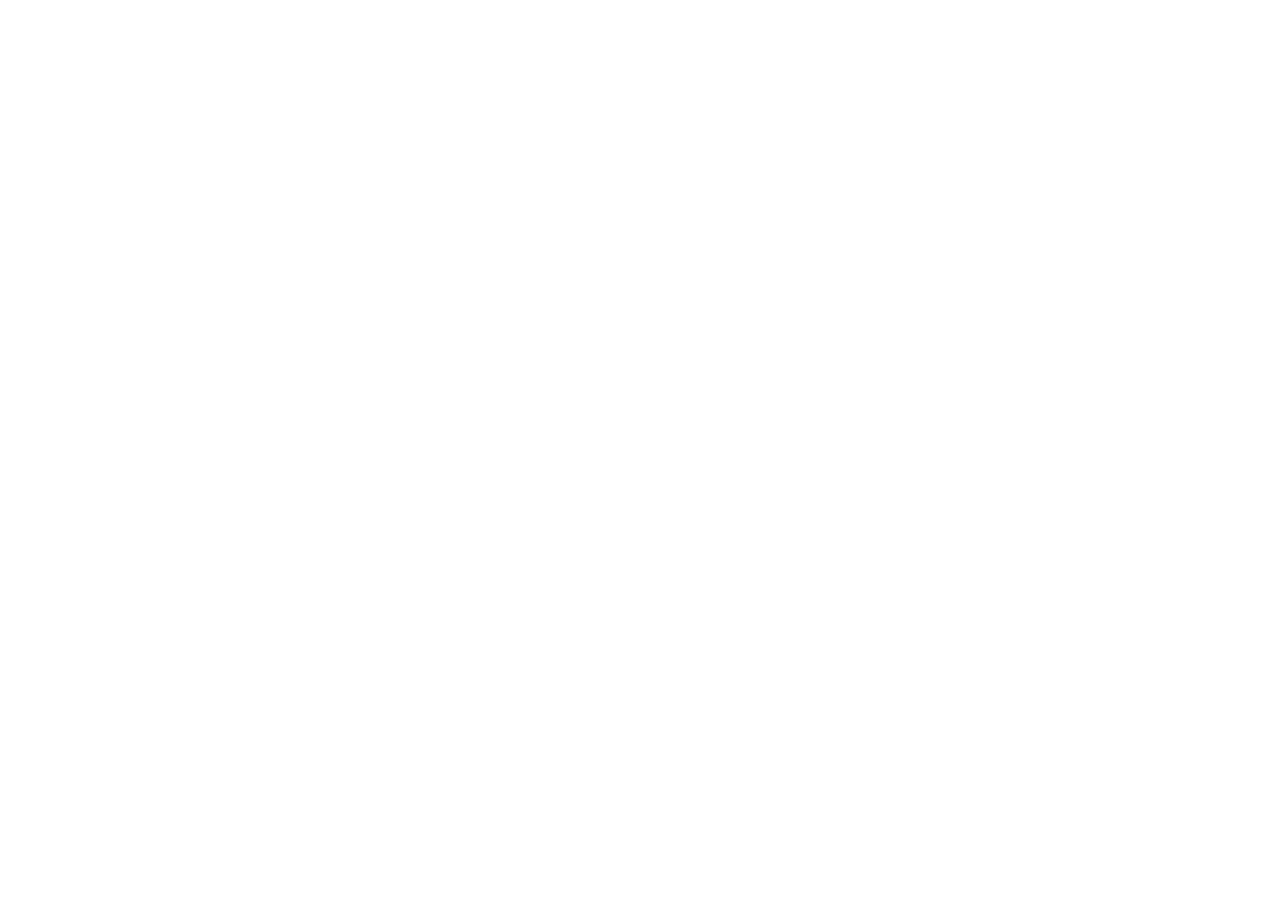
==== Portifolio/Portfolio/agendor/index.html @ dfbbca6c "add agendor" ====
<!DOCTYPE html>
<html lang="en">
<head>
    <meta charset="UTF-8">
    <meta name="viewport" content="width=device-width, initial-scale=1.0">
    <meta http-equiv="X-UA-Compatible" content="ie=edge">
    <link rel="stylesheet" href="style.css">
    <title>Blog do Agendor | Artigos para alta performance em vendas | Blog do Agendortitle>
    <link rel="preload" href="https://www.agendor.com.br/blog/wp-content/uploads/wp-rocket/cache/fire/1/2bd7825217d432accb9e299553c4be39.css" as="style" onload="this.onload=null;this.rel='stylesheet'" data-minify="1" />
    <meta property="fb:app_id" content="217685634922690" />
    <link rel="shortcut icon" href="https://www.agendor.com.br/blog/wp-content/themes/makeover/favicon.ico" />
head>
---- Portifolio/Portfolio/agendor/style.css ----
:root {
    --blue: #332DE6;
    --indigo: #6610f2;
    --purple: #6f42c1;
    --pink: #FF5C82;
    --red: #dc3545;
    --orange: #fd7e14;
    --yellow: #ffc107;
    --green: #51FF91;
    --teal: #20c997;
    --cyan: #17a2b8;
    --white: #fff;
    --gray: #6c757d;
    --gray-dark: #343a40;
    --primary: #332DE6;
    --secondary: #FF5C82;
    --success: #51FF91;
    --info: #17a2b8;
    --warning: #ffc107;
    --danger: #dc3545;
    --light: #f8f9fa;
    --dark: #343a40;
    --breakpoint-xs: 0;
    --breakpoint-sm: 576px;
    --breakpoint-md: 768px;
    --breakpoint-lg: 992px;
    --breakpoint-xl: 1200px;
    --font-family-sans-serif: -apple-system, BlinkMacSystemFont, "Segoe UI", Roboto, "Helvetica Neue", Arial, "Noto Sans", "Liberation Sans", sans-serif, "Apple Color Emoji", "Segoe UI Emoji", "Segoe UI Symbol", "Noto Color Emoji";
    --font-family-monospace: SFMono-Regular, Menlo, Monaco, Consolas, "Liberation Mono", "Courier New", monospace;
}
*, ::after, ::before {
    box-sizing: border-box;
}
html {
    font-family: sans-serif;
    line-height: 1.15;
    -webkit-text-size-adjust: 100%;
}
header, nav, section {
    display: block;
}
body {
    margin: 0;
    font-family: -apple-system, BlinkMacSystemFont, "Segoe UI", Roboto, "Helvetica Neue", Arial, "Noto Sans", "Liberation Sans", sans-serif, "Apple Color Emoji", "Segoe UI Emoji", "Segoe UI Symbol", "Noto Color Emoji";
    font-size: 1rem;
    font-weight: 400;
    line-height: 1.5;
    color: #212529;
    text-align: left;
    background-color: #fff;
}
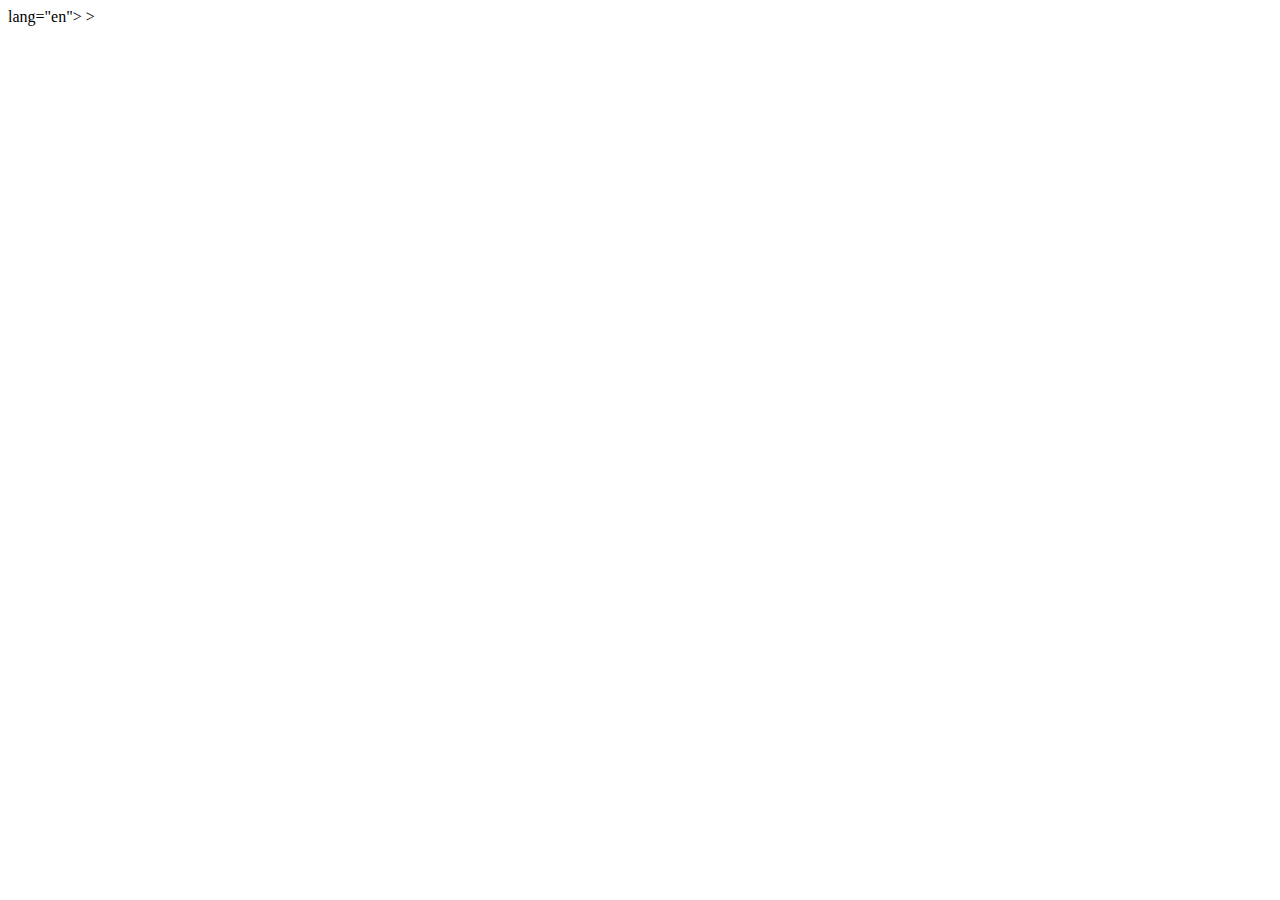
==== commit 8d750d73: "trabalhando agendor" ====
--- a/Portifolio/Portfolio/agendor/index.html
+++ b/Portifolio/Portfolio/agendor/index.html
@@ -1,12 +1,206 @@
 <!DOCTYPE html>
-<html lang="en">
-<head>
+ lang="en">
+>
     <meta charset="UTF-8">
     <meta name="viewport" content="width=device-width, initial-scale=1.0">
     <meta http-equiv="X-UA-Compatible" content="ie=edge">
-    <link rel="stylesheet" href="style.css">
     <title>Blog do Agendor | Artigos para alta performance em vendas | Blog do Agendortitle>
     <link rel="preload" href="https://www.agendor.com.br/blog/wp-content/uploads/wp-rocket/cache/fire/1/2bd7825217d432accb9e299553c4be39.css" as="style" onload="this.onload=null;this.rel='stylesheet'" data-minify="1" />
     <meta property="fb:app_id" content="217685634922690" />
     <link rel="shortcut icon" href="https://www.agendor.com.br/blog/wp-content/themes/makeover/favicon.ico" />
-head>+    <meta name='robots' content='index, follow, max-image-preview:large, max-snippet:-1, max-video-preview:-1' />
+    <title>Blog do Agendor | Artigos para alta performance em vendastitle>
+    <meta name="description" content="Artigos completos para ajudar você a otimizar o seu processo comercial e desenvolver sua carreira" />
+    <link rel="canonical" href="https://www.agendor.com.br/blog/" />
+    <meta property="og:locale" content="pt_BR" />
+    <meta property="og:type" content="website" />
+    <meta property="og:title" content="Blog do Agendor | Artigos para alta performance em vendas" />
+    <meta property="og:description" content="Artigos completos para ajudar você a otimizar o seu processo comercial e desenvolver sua carreira" />
+    <meta property="og:url" content="https://www.agendor.com.br/blog/" />
+    <meta property="og:site_name" content="Blog do Agendor" />
+    <meta property="article:publisher" content="https://www.facebook.com/agendor" />
+    <meta property="article:modified_time" content="2021-07-30T14:35:55+00:00" />
+    <meta property="og:image" content="https://agendor-blog-uploads.s3.sa-east-1.amazonaws.com/2023/07/20202208/conquiste-vendas-valiosas-agendor.png" />
+    <meta property="og:image:width" content="1680" />
+    <meta property="og:image:height" content="575" />
+    <meta name="twitter:card" content="summary_large_image" />
+    <link rel='dns-prefetch' href='//agendor-blog-uploads.s3.sa-east-1.amazonaws.com' />
+    <link rel='dns-prefetch' href='//connect.facebook.net' />
+    <link rel='dns-prefetch' href='//a.opmnstr.com' />
+    <link rel='dns-prefetch' href='//www.google-analytics.com' />
+    <link rel='dns-prefetch' href='//www.googletagmanager.com' />
+    <link rel='dns-prefetch' href='//fonts.gstatic.com' />
+    <link rel='dns-prefetch' href='//www.googleadservices.com' />
+    <link rel='dns-prefetch' href='//secure.gravatar.com' />
+    <link rel='dns-prefetch' href='//bat.bing.com' />
+    <link href='https://fonts.gstatic.com' crossorigin rel='preconnect' />
+    <link rel="https://api.w.org/" href="https://www.agendor.com.br/blog/wp-json/" />
+    <link rel="alternate" type="application/json" href="https://www.agendor.com.br/blog/wp-json/wp/v2/pages/30309" />
+    <link rel="EditURI" type="application/rsd+xml" title="RSD" href="https://www.agendor.com.br/blog/xmlrpc.php?rsd" />
+    <link rel="wlwmanifest" type="application/wlwmanifest.xml" href="https://www.agendor.com.br/blog/wp-includes/wlwmanifest.xml" />
+    <meta name="generator" content="WordPress 5.7.2" />
+    <link rel='shortlink' href='https://www.agendor.com.br/blog/' />
+    <link rel="alternate" type="application/json+oembed" href="https://www.agendor.com.br/blog/wp-json/oembed/1.0/embed?url=https%3A%2F%2Fwww.agendor.com.br%2Fblog%2F" />
+    <link rel="alternate" type="text/xml+oembed" href="https://www.agendor.com.br/blog/wp-json/oembed/1.0/embed?url=https%3A%2F%2Fwww.agendor.com.br%2Fblog%2F038;format=xml" />
+    <nav id="border-menu" class="navbar navbar-expand-md fixed-top navbar-light bg-white">
+        <div class="container">
+            <a class="navbar-brand" href="/?cta=blog-logo-agendor-topo" aria-label="Agendor" alt="Agendor">
+                <img class="d-none d-lg-block" src="data:image/svg+xml,%3Csvg%20xmlns='http://www.w3.org/2000/svg'%20viewBox='0%200%20139%200'%3E%3C/svg%3E" width="139" alt="" data-lazy-src="https://www.agendor.com.br/blog/wp-content/themes/makeover/images/logos/horizontal.svg">
+                <noscript><img class="d-none d-lg-block" src="https://www.agendor.com.br/blog/wp-content/themes/makeover/images/logos/horizontal.svg" width="139" alt="">noscript>
+                <img class="d-lg-none d-block" src="data:image/svg+xml,%3Csvg%20xmlns='http://www.w3.org/2000/svg'%20viewBox='0%200%2040%200'%3E%3C/svg%3E" width="40" alt="" data-lazy-src="https://www.agendor.com.br/blog/wp-content/themes/makeover/images/logos/quadrado.svg">
+                <noscript><img class="d-lg-none d-block" src="https://www.agendor.com.br/blog/wp-content/themes/makeover/images/logos/quadrado.svg" width="40" alt="">noscript>
+            a>
+            <a href="https://www.agendor.com.br/blog"><span class="blog-tag em d-none d-md-block">Blogspan>a>
+            <button class="navbar-toggler order-2" type="button" data-toggle="collapse" data-target="#navbar" aria-controls="navbar" aria-expanded="false" aria-label="Toggle navigation">
+                <span class="navbar-toggler-icon">span>
+            button>
+            <div class="collapse navbar-collapse order-2 order-md-1" id="navbar">
+                <ul class="navbar-nav pr-3 ml-auto">
+                    <li class="nav-item">
+                        <a class="nav-link" href="https://www.agendor.com.br/blog/artigos-recentes/">Artigos recentesa>
+                    li>
+                    <li class="nav-item dropdown">
+                        <a class="nav-link dropdown-toggle pr-4" href="#" id="nav-listas" role="button" data-toggle="dropdown" aria-haspopup="true" aria-expanded="false">
+                            Listas de leitura
+                        a>
+                        <div class="dropdown-menu" aria-labelledby="nav-listas">
+                            <div class="dropdown-item-div">
+                                <div class="green-bg">div>
+                                <a class="dropdown-item" href="https://www.agendor.com.br/blog/lista-de-leitura/construindo-um-processo-comercial/">Construindo um processo comerciala>
+                            div>
+                            <div class="dropdown-item-div">
+                                <div class="green-bg">div>
+                                <a class="dropdown-item" href="https://www.agendor.com.br/blog/lista-de-leitura/fidelizando-seus-clientes/">Fidelizando seus clientesa>
+                            div>
+                            <div class="dropdown-item-div">
+                                <div class="green-bg">div>
+                                <a class="dropdown-item" href="https://www.agendor.com.br/blog/lista-de-leitura/identificando-gargalos-no-processo-comercial/">Identificando gargalos no processo comerciala>
+                            div>
+                            <div class="dropdown-item-div">
+                                <div the="green-bg">div>
+                                <a class="dropdown-item" href="https://www.agendor.com.br/blog/lista-de-leitura/implementando-um-crm/">Implementando um CRMa>
+                            div>
+                            <div class="dropdown-item-div">
+                                <div class="green-bg">div>
+                                <a class="dropdown-item" href="https://www.agendor.com.br/blog/lista-de-leitura/negociando-com-os-novos-leads/">Negociando com os novos leadsa>
+                            div>
+                            <div class="dropdown-item-div">
+                                <div class="green-bg">div>
+                                <a class="dropdown-item" href="https://www.agendor.com.br/blog/lista-de-leitura/prospectando-novas-oportunidades/">Prospectando novas oportunidadesa>
+                            div>
+                        div>
+                    li>
+                    <li class="nav-item dropdown">
+                        <a class="nav-link dropdown-toggle pr-4" href="#" id="nav-categorias" role="button" data-toggle="dropdown" aria-haspopup="true" aria-expanded="false">
+                            Categorias
+                        a>
+                        <div class="dropdown-menu" aria-labelledby="nav-categorias">
+                            <div class="container" style="width: 470px">
+                                <div class="row">
+                                    <div class="col-xs-12 col-lg-6">
+                                        <div class="dropdown-item-div">
+                                            <div class="green-bg">div>
+                                            <a class="dropdown-item" href="https://www.agendor.com.br/blog/categorias/apresentacao-de-proposta/">Apresentação de propostaa>
+                                        div>
+                                        <div class="dropdown-item-div">
+                                            <div class="green-bg">div>
+                                            <a class="dropdown-item" href="https://www.agendor.com.br/blog/categorias/atendimento-ao-cliente/">Atendimento ao clientea>
+                                        div>
+                                        <div class="dropdown-item-div">
+                                            <div the="green-bg">div>
+                                            <a class="dropdown-item" href="https://www.agendor.com.br/blog/categorias/carreira/">Carreiraa>
+                                        div>
+                                        <div class="dropdown-item-div">
+                                            <div class="green-bg">div>
+                                            <a class="dropdown-item" href="https://www.agendor.com.br/blog/categorias/casos-sucesso/">Casos de sucessoa>
+                                        div>
+                                        <div class="dropdown-item-div">
+                                            <div class="green-bg">div>
+                                            <a class="dropdown-item" href="https://www.agendor.com.br/blog/categorias/crm/">CRMa>
+                                        div>
+                                        <div class="dropdown-item-div">
+                                            <div class="green-bg">div>
+                                            <a class="dropdown-item" href="https://www.agendor.com.br/blog/categorias/desenvolvimento-comercial/">Desenvolvimento comerciala>
+                                        div>
+                                        <div class="dropdown-item-div">
+                                            <div class="green-bg">div>
+                                            <a class="dropdown-item" href="https://www.agendor.com.br/blog/categorias/dicas-conteudos-vendas/">Dicas de conteúdos sobre vendasa>
+                                        div>
+                                        <div class="dropdown-item-div">
+                                            <div class="green-bg">div>
+                                            <a class="dropdown-item" href="https://www.agendor.com.br/blog/categorias/editorial-vendamais/">Editorial VendaMaisa>
+                                        div>
+                                        <div class="dropdown-item-div">
+                                            <div class="green-bg">div>
+                                            <a class="dropdown-item" href="https://www.agendor.com.br/blog/categorias/estrategias-de-vendas/">Estratégias de vendasa>
+                                        div>
+                                        <div class="dropdown-item-div">
+                                            <div class="green-bg">div>
+                                            <a class="dropdown-item" href="https://www.agendor.com.br/blog/categorias/fechamento/">Fechamentoa>
+                                        div>
+                                        <div class="dropdown-item-div">
+                                            <div class="green-bg">div>
+                                            <a class="dropdown-item" href="https://www.agendor.com.br/blog/categorias/fidelizacao/">Fidelizaçãoa>
+                                        div>
+                                        <div class="dropdown-item-div">
+                                            <div class="green-bg">div>
+                                            <a class="dropdown-item" href="https://www.agendor.com.br/blog/categorias/follow-up/">Follow-upa>
+                                        div>
+                                        <div class="dropdown-item-div">
+                                            <div class="green-bg">div>
+                                            <a class="dropdown-item" href="https://www.agendor.com.br/blog/categorias/funil-de-vendas/">Funil de vendasa>
+                                        div>
+                                        <div class="dropdown-item-div">
+                                            <div class="green-bg">div>
+                                            <a class="dropdown-item" href="https://www.agendor.com.br/blog/categorias/geracao-de-leads/">Geração de leadsa>
+                                        div>
+                                        <div class="dropdown-item-div">
+                                            <div class="green-bg">div>
+                                            <a class="dropdown-item" href="https://www.agendor.com.br/blog/categorias/gestao-de-clientes/">Gestão de clientesa>
+                                        div>
+                                        <div class="dropdown-item-div">
+                                            <div class="green-bg">div>
+                                            <a class="dropdown-item" href="https://www.agendor.com.br/blog/categorias/gestao-de-equipe/">Gestão de equipea>
+                                        div>
+                                    div>
+                                    <div class="col-xs-12 col-lg-6">
+                                        <div class="dropdown-item-div">
+                                            <div class="green-bg">div>
+                                            <a class="dropdown-item" href="https://www.agendor.com.br/blog/categorias/marketing/">Marketinga>
+                                        div>
+                                        <div class="dropdown-item-div">
+                                            <div class="green-bg">div>
+                                            <a class="dropdown-item" href="https://www.agendor.com.br/blog/categorias/motivacao/">Motivaçãoa>
+                                        div>
+                                        <div class="dropdown-item-div">
+                                            <div class="green-bg">div>
+                                            <a class="dropdown-item" href="https://www.agendor.com.br/blog/categorias/negociacao/">Negociaçãoa>
+                                        div>
+                                        <div class="dropdown-item-div">
+                                            <div class="green-bg">div>
+                                            <a class="dropdown-item" href="https://www.agendor.com.br/blog/categorias/negocios/">Negóciosa>
+                                        div>
+                                        <div class="dropdown-item-div">
+                                            <div class="green-bg">div>
+                                            <a class="dropdown-item" href="https://www.agendor.com.br/blog/categorias/novidades-agendor/">Novidades do Agendora>
+                                        div>
+                                        <div class="dropdown-item-div">
+                                            <div class="green-bg">div>
+                                            <a class="dropdown-item" href="https://www.agendor.com.br/blog/categorias/pesquisa-de-satisfacao/">Pesquisa de satisfaçãoa>
+                                        div>
+                                        <div class="dropdown-item-div">
+                                            <div class="green-bg">div>
+                                            <a class="dropdown-item" href="https://www.agendor.com.br/blog/categorias/pos-venda/">Pós-vendaa>
+                                        div>
+                                        <div class="dropdown-item-div">
+                                            <div class="green-bg">div>
+                                            <a class="dropdown-item" href="https://www.agendor.com.br/blog/categorias/pre-vendas/">Pré-vendasa>
+                                        div>
+                                        <div class="dropdown-item-div">
+                                            <div class="green-bg">div>
+                                            <a class="dropdown-item" href="https://www.agendor.com.br/blog/categorias/processo-comercial/">Processo comerciala>
+                                        div>
+                                        <div class="dropdown-item-div">
+                                            <div class="green-bg">div>
+                                            <a class="dropdown-item" href="https://www.agendor.com.br/blog/categorias/produtividade/">Produtividadea>
+                                        div>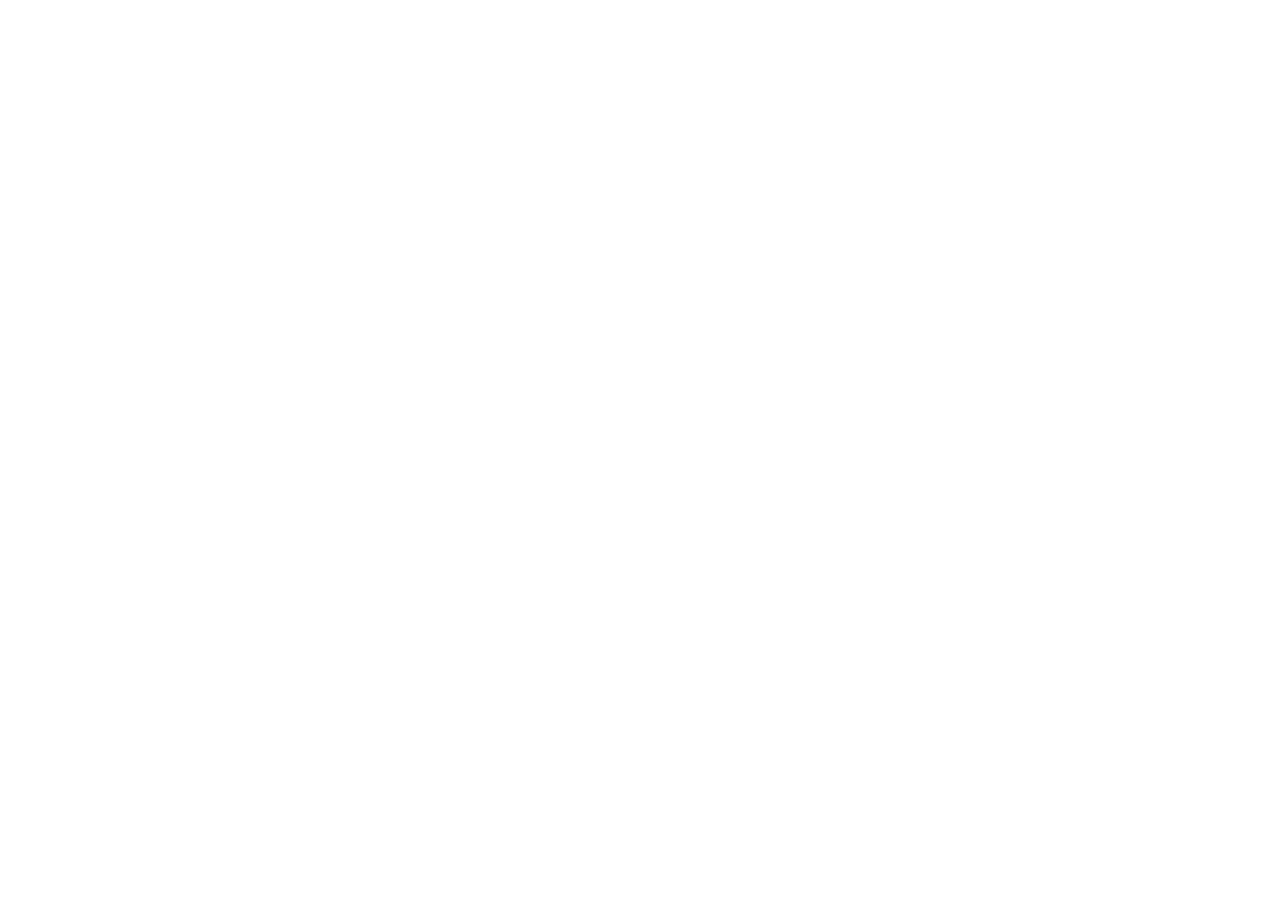
==== commit 4293176f: "d" ====
--- a/Portifolio/Portfolio/agendor/index.html
+++ b/Portifolio/Portfolio/agendor/index.html
@@ -1,6 +1,5 @@
 <!DOCTYPE html>
- lang="en">
->
+<html>
     <meta charset="UTF-8">
     <meta name="viewport" content="width=device-width, initial-scale=1.0">
     <meta http-equiv="X-UA-Compatible" content="ie=edge">
@@ -44,56 +43,56 @@
     <link rel="alternate" type="text/xml+oembed" href="https://www.agendor.com.br/blog/wp-json/oembed/1.0/embed?url=https%3A%2F%2Fwww.agendor.com.br%2Fblog%2F038;format=xml" />
     <nav id="border-menu" class="navbar navbar-expand-md fixed-top navbar-light bg-white">
         <div class="container">
-            <a class="navbar-brand" href="/?cta=blog-logo-agendor-topo" aria-label="Agendor" alt="Agendor">
+            <a >class="navbar-brand" href="/?cta=blog-logo-agendor-topo" aria-label="Agendor" alt="Agendor">
                 <img class="d-none d-lg-block" src="data:image/svg+xml,%3Csvg%20xmlns='http://www.w3.org/2000/svg'%20viewBox='0%200%20139%200'%3E%3C/svg%3E" width="139" alt="" data-lazy-src="https://www.agendor.com.br/blog/wp-content/themes/makeover/images/logos/horizontal.svg">
                 <noscript><img class="d-none d-lg-block" src="https://www.agendor.com.br/blog/wp-content/themes/makeover/images/logos/horizontal.svg" width="139" alt="">noscript>
                 <img class="d-lg-none d-block" src="data:image/svg+xml,%3Csvg%20xmlns='http://www.w3.org/2000/svg'%20viewBox='0%200%2040%200'%3E%3C/svg%3E" width="40" alt="" data-lazy-src="https://www.agendor.com.br/blog/wp-content/themes/makeover/images/logos/quadrado.svg">
                 <noscript><img class="d-lg-none d-block" src="https://www.agendor.com.br/blog/wp-content/themes/makeover/images/logos/quadrado.svg" width="40" alt="">noscript>
-            a>
+            </a>
             <a href="https://www.agendor.com.br/blog"><span class="blog-tag em d-none d-md-block">Blogspan>a>
             <button class="navbar-toggler order-2" type="button" data-toggle="collapse" data-target="#navbar" aria-controls="navbar" aria-expanded="false" aria-label="Toggle navigation">
                 <span class="navbar-toggler-icon">span>
-            button>
+            
             <div class="collapse navbar-collapse order-2 order-md-1" id="navbar">
                 <ul class="navbar-nav pr-3 ml-auto">
                     <li class="nav-item">
                         <a class="nav-link" href="https://www.agendor.com.br/blog/artigos-recentes/">Artigos recentesa>
-                    li>
+                    
                     <li class="nav-item dropdown">
                         <a class="nav-link dropdown-toggle pr-4" href="#" id="nav-listas" role="button" data-toggle="dropdown" aria-haspopup="true" aria-expanded="false">
                             Listas de leitura
-                        a>
+                       
                         <div class="dropdown-menu" aria-labelledby="nav-listas">
                             <div class="dropdown-item-div">
                                 <div class="green-bg">div>
                                 <a class="dropdown-item" href="https://www.agendor.com.br/blog/lista-de-leitura/construindo-um-processo-comercial/">Construindo um processo comerciala>
-                            div>
+                           
                             <div class="dropdown-item-div">
                                 <div class="green-bg">div>
                                 <a class="dropdown-item" href="https://www.agendor.com.br/blog/lista-de-leitura/fidelizando-seus-clientes/">Fidelizando seus clientesa>
-                            div>
+                          
                             <div class="dropdown-item-div">
                                 <div class="green-bg">div>
                                 <a class="dropdown-item" href="https://www.agendor.com.br/blog/lista-de-leitura/identificando-gargalos-no-processo-comercial/">Identificando gargalos no processo comerciala>
-                            div>
+                          
                             <div class="dropdown-item-div">
                                 <div the="green-bg">div>
                                 <a class="dropdown-item" href="https://www.agendor.com.br/blog/lista-de-leitura/implementando-um-crm/">Implementando um CRMa>
-                            div>
+                            
                             <div class="dropdown-item-div">
                                 <div class="green-bg">div>
                                 <a class="dropdown-item" href="https://www.agendor.com.br/blog/lista-de-leitura/negociando-com-os-novos-leads/">Negociando com os novos leadsa>
-                            div>
+                          
                             <div class="dropdown-item-div">
                                 <div class="green-bg">div>
                                 <a class="dropdown-item" href="https://www.agendor.com.br/blog/lista-de-leitura/prospectando-novas-oportunidades/">Prospectando novas oportunidadesa>
-                            div>
-                        div>
-                    li>
+                           
+                      
+                
                     <li class="nav-item dropdown">
                         <a class="nav-link dropdown-toggle pr-4" href="#" id="nav-categorias" role="button" data-toggle="dropdown" aria-haspopup="true" aria-expanded="false">
                             Categorias
-                        a>
+                     
                         <div class="dropdown-menu" aria-labelledby="nav-categorias">
                             <div class="container" style="width: 470px">
                                 <div class="row">
@@ -101,106 +100,106 @@
                                         <div class="dropdown-item-div">
                                             <div class="green-bg">div>
                                             <a class="dropdown-item" href="https://www.agendor.com.br/blog/categorias/apresentacao-de-proposta/">Apresentação de propostaa>
-                                        div>
+                               
                                         <div class="dropdown-item-div">
                                             <div class="green-bg">div>
                                             <a class="dropdown-item" href="https://www.agendor.com.br/blog/categorias/atendimento-ao-cliente/">Atendimento ao clientea>
-                                        div>
+                              
                                         <div class="dropdown-item-div">
                                             <div the="green-bg">div>
                                             <a class="dropdown-item" href="https://www.agendor.com.br/blog/categorias/carreira/">Carreiraa>
-                                        div>
+                                   
                                         <div class="dropdown-item-div">
                                             <div class="green-bg">div>
                                             <a class="dropdown-item" href="https://www.agendor.com.br/blog/categorias/casos-sucesso/">Casos de sucessoa>
-                                        div>
+                                        
                                         <div class="dropdown-item-div">
                                             <div class="green-bg">div>
                                             <a class="dropdown-item" href="https://www.agendor.com.br/blog/categorias/crm/">CRMa>
-                                        div>
+                                       
                                         <div class="dropdown-item-div">
                                             <div class="green-bg">div>
                                             <a class="dropdown-item" href="https://www.agendor.com.br/blog/categorias/desenvolvimento-comercial/">Desenvolvimento comerciala>
-                                        div>
+                                        
                                         <div class="dropdown-item-div">
                                             <div class="green-bg">div>
                                             <a class="dropdown-item" href="https://www.agendor.com.br/blog/categorias/dicas-conteudos-vendas/">Dicas de conteúdos sobre vendasa>
-                                        div>
+                                        
                                         <div class="dropdown-item-div">
                                             <div class="green-bg">div>
                                             <a class="dropdown-item" href="https://www.agendor.com.br/blog/categorias/editorial-vendamais/">Editorial VendaMaisa>
-                                        div>
+                                        
                                         <div class="dropdown-item-div">
                                             <div class="green-bg">div>
                                             <a class="dropdown-item" href="https://www.agendor.com.br/blog/categorias/estrategias-de-vendas/">Estratégias de vendasa>
-                                        div>
+                                        
                                         <div class="dropdown-item-div">
                                             <div class="green-bg">div>
                                             <a class="dropdown-item" href="https://www.agendor.com.br/blog/categorias/fechamento/">Fechamentoa>
-                                        div>
+                                        
                                         <div class="dropdown-item-div">
                                             <div class="green-bg">div>
                                             <a class="dropdown-item" href="https://www.agendor.com.br/blog/categorias/fidelizacao/">Fidelizaçãoa>
-                                        div>
+                                        
                                         <div class="dropdown-item-div">
                                             <div class="green-bg">div>
                                             <a class="dropdown-item" href="https://www.agendor.com.br/blog/categorias/follow-up/">Follow-upa>
-                                        div>
+                                        
                                         <div class="dropdown-item-div">
                                             <div class="green-bg">div>
                                             <a class="dropdown-item" href="https://www.agendor.com.br/blog/categorias/funil-de-vendas/">Funil de vendasa>
-                                        div>
+                                        
                                         <div class="dropdown-item-div">
                                             <div class="green-bg">div>
                                             <a class="dropdown-item" href="https://www.agendor.com.br/blog/categorias/geracao-de-leads/">Geração de leadsa>
-                                        div>
+                                        
                                         <div class="dropdown-item-div">
                                             <div class="green-bg">div>
                                             <a class="dropdown-item" href="https://www.agendor.com.br/blog/categorias/gestao-de-clientes/">Gestão de clientesa>
-                                        div>
+                                        
                                         <div class="dropdown-item-div">
                                             <div class="green-bg">div>
                                             <a class="dropdown-item" href="https://www.agendor.com.br/blog/categorias/gestao-de-equipe/">Gestão de equipea>
-                                        div>
-                                    div>
+                                        
+                                
                                     <div class="col-xs-12 col-lg-6">
                                         <div class="dropdown-item-div">
                                             <div class="green-bg">div>
                                             <a class="dropdown-item" href="https://www.agendor.com.br/blog/categorias/marketing/">Marketinga>
-                                        div>
+                                        
                                         <div class="dropdown-item-div">
                                             <div class="green-bg">div>
                                             <a class="dropdown-item" href="https://www.agendor.com.br/blog/categorias/motivacao/">Motivaçãoa>
-                                        div>
+                                        
                                         <div class="dropdown-item-div">
                                             <div class="green-bg">div>
                                             <a class="dropdown-item" href="https://www.agendor.com.br/blog/categorias/negociacao/">Negociaçãoa>
-                                        div>
+                                        
                                         <div class="dropdown-item-div">
                                             <div class="green-bg">div>
                                             <a class="dropdown-item" href="https://www.agendor.com.br/blog/categorias/negocios/">Negóciosa>
-                                        div>
+                                        
                                         <div class="dropdown-item-div">
                                             <div class="green-bg">div>
                                             <a class="dropdown-item" href="https://www.agendor.com.br/blog/categorias/novidades-agendor/">Novidades do Agendora>
-                                        div>
+                                        
                                         <div class="dropdown-item-div">
                                             <div class="green-bg">div>
                                             <a class="dropdown-item" href="https://www.agendor.com.br/blog/categorias/pesquisa-de-satisfacao/">Pesquisa de satisfaçãoa>
-                                        div>
+                                        
                                         <div class="dropdown-item-div">
                                             <div class="green-bg">div>
                                             <a class="dropdown-item" href="https://www.agendor.com.br/blog/categorias/pos-venda/">Pós-vendaa>
-                                        div>
+                                        
                                         <div class="dropdown-item-div">
                                             <div class="green-bg">div>
                                             <a class="dropdown-item" href="https://www.agendor.com.br/blog/categorias/pre-vendas/">Pré-vendasa>
-                                        div>
+                                        
                                         <div class="dropdown-item-div">
                                             <div class="green-bg">div>
                                             <a class="dropdown-item" href="https://www.agendor.com.br/blog/categorias/processo-comercial/">Processo comerciala>
-                                        div>
+                                        
                                         <div class="dropdown-item-div">
                                             <div class="green-bg">div>
                                             <a class="dropdown-item" href="https://www.agendor.com.br/blog/categorias/produtividade/">Produtividadea>
-                                        div>+                                                </html>                                       
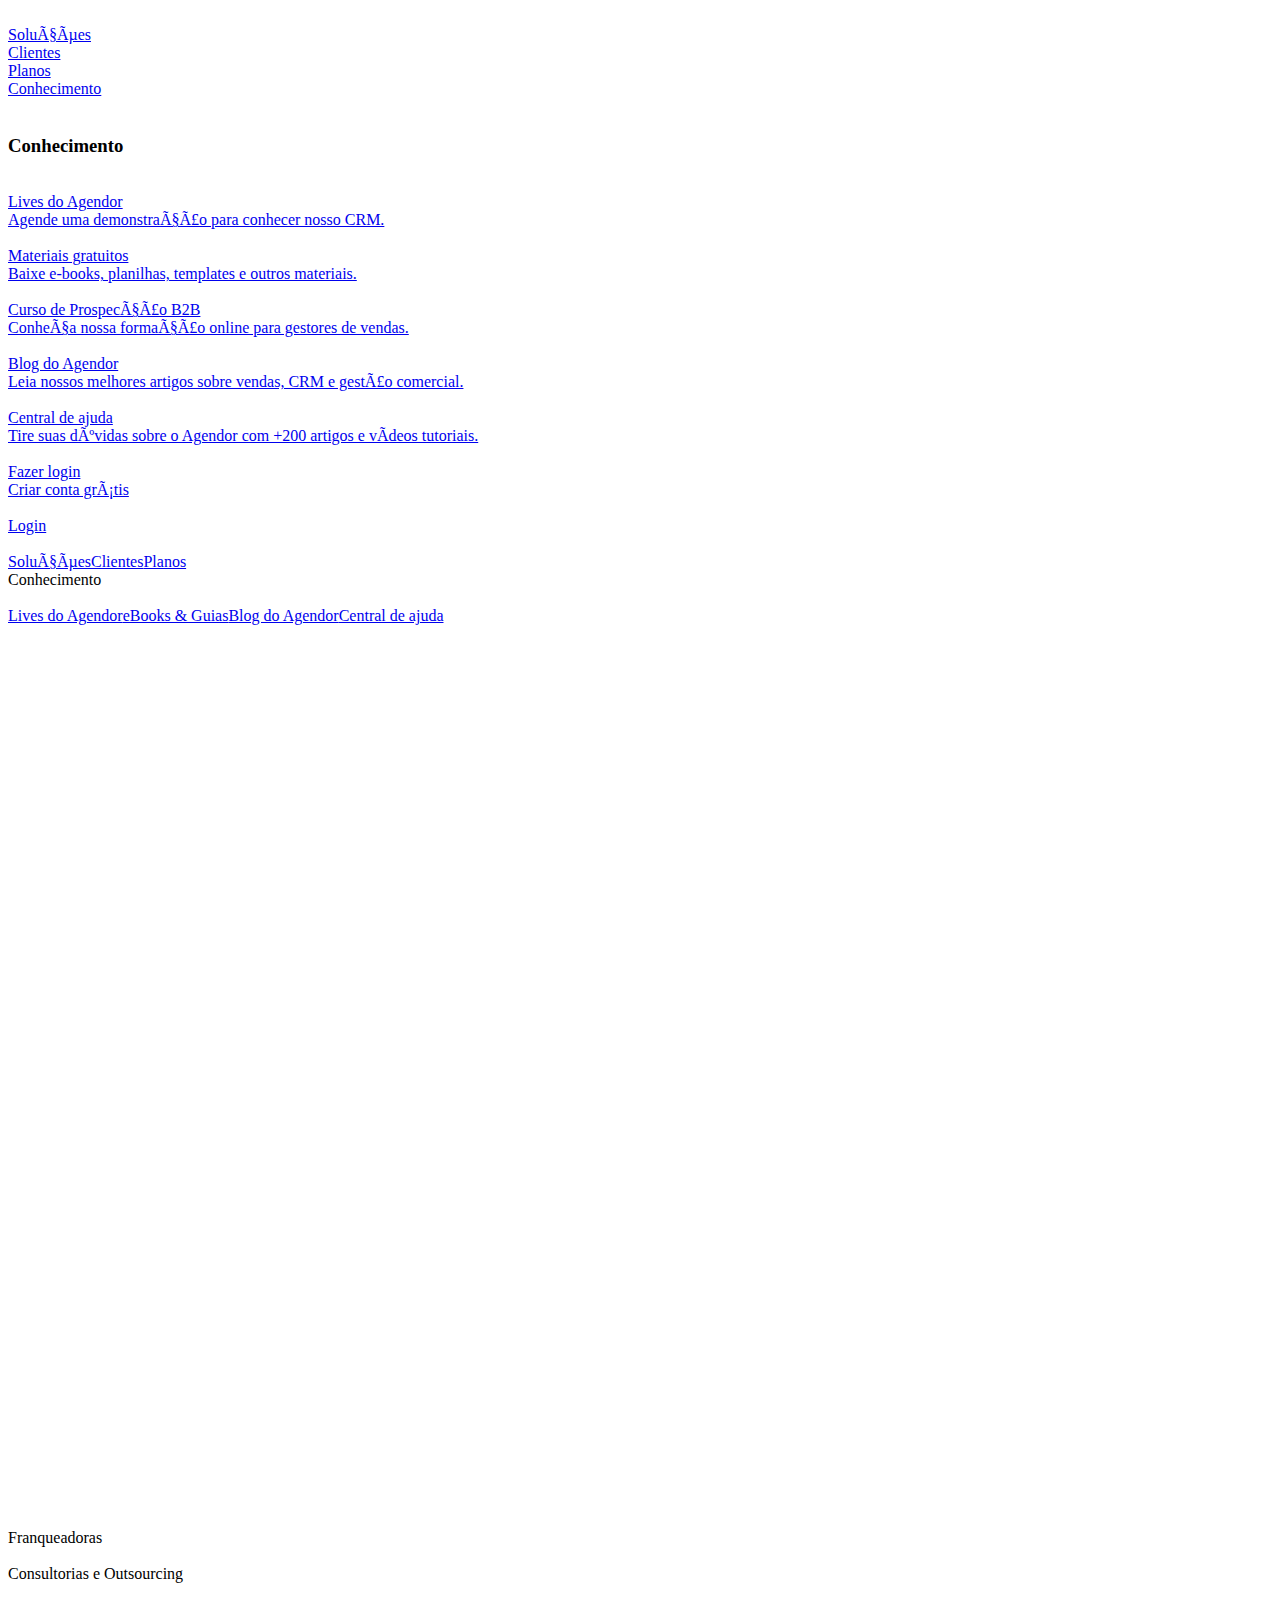
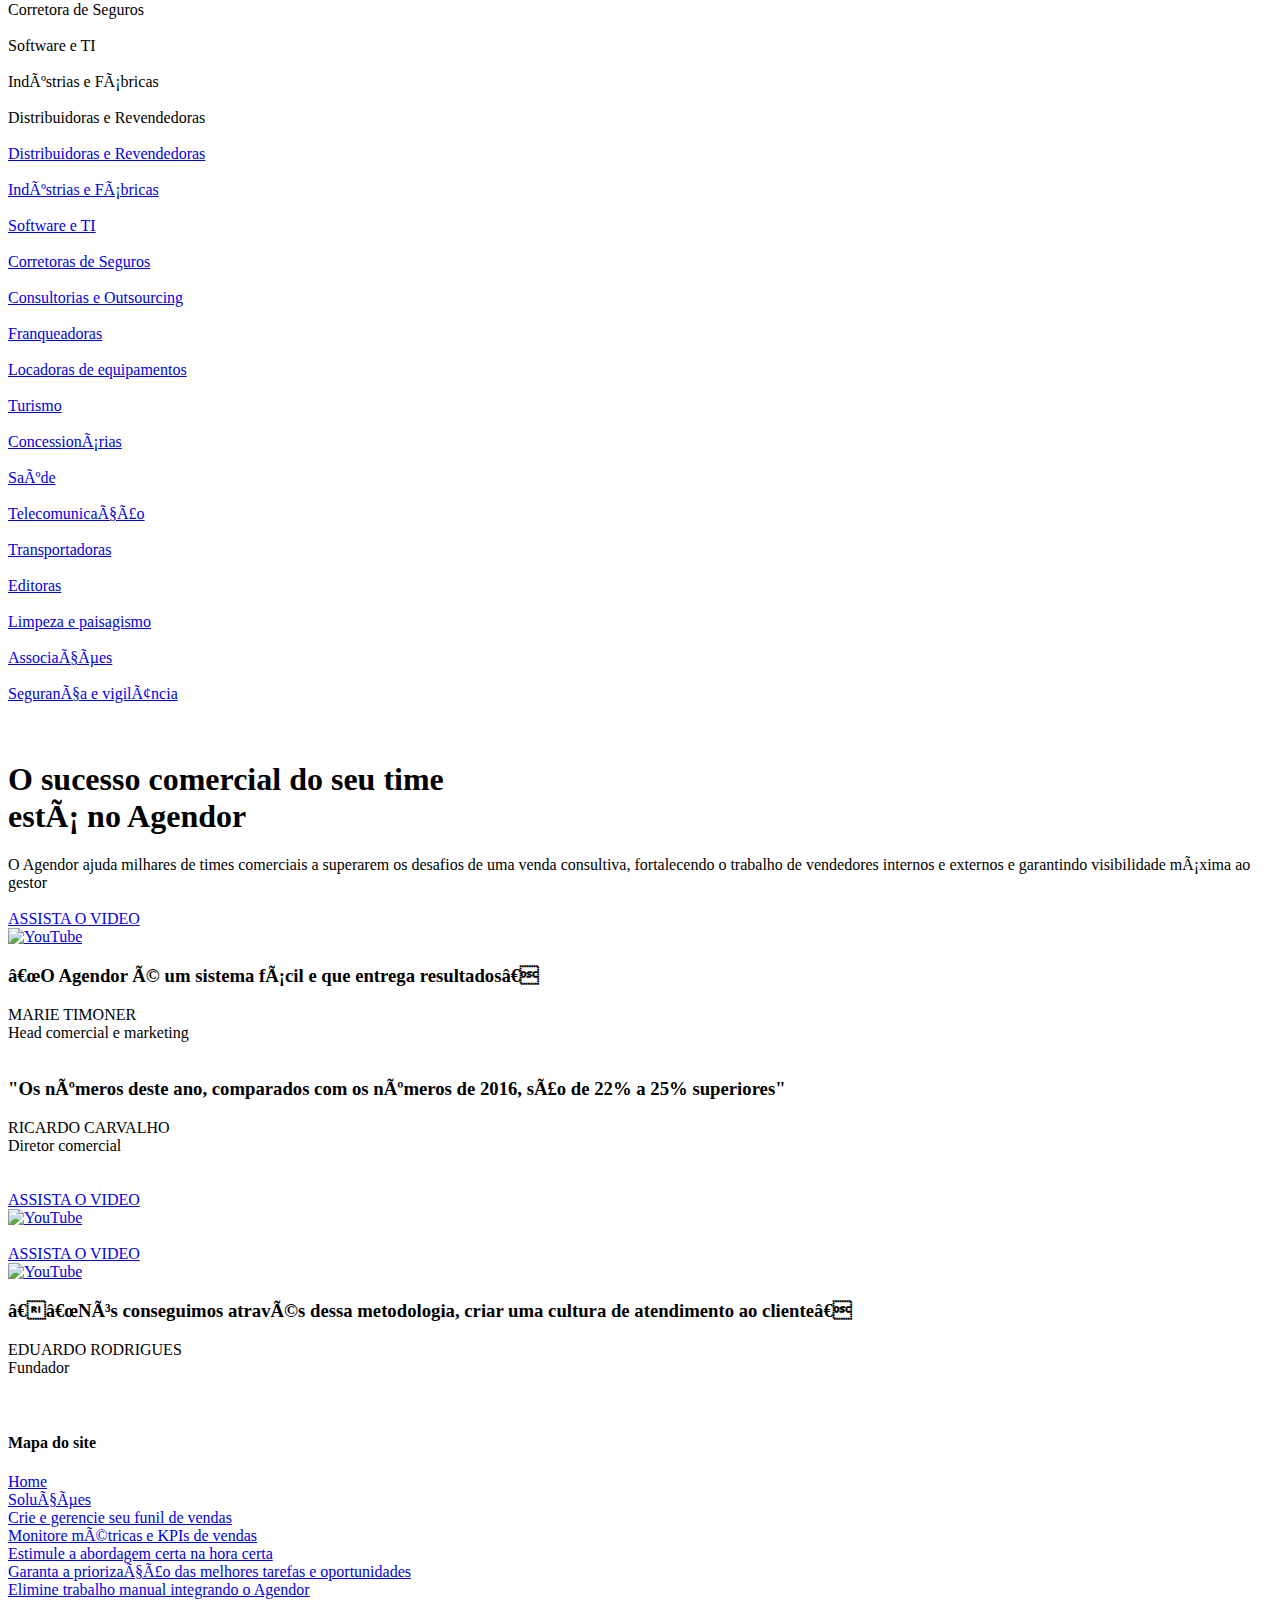
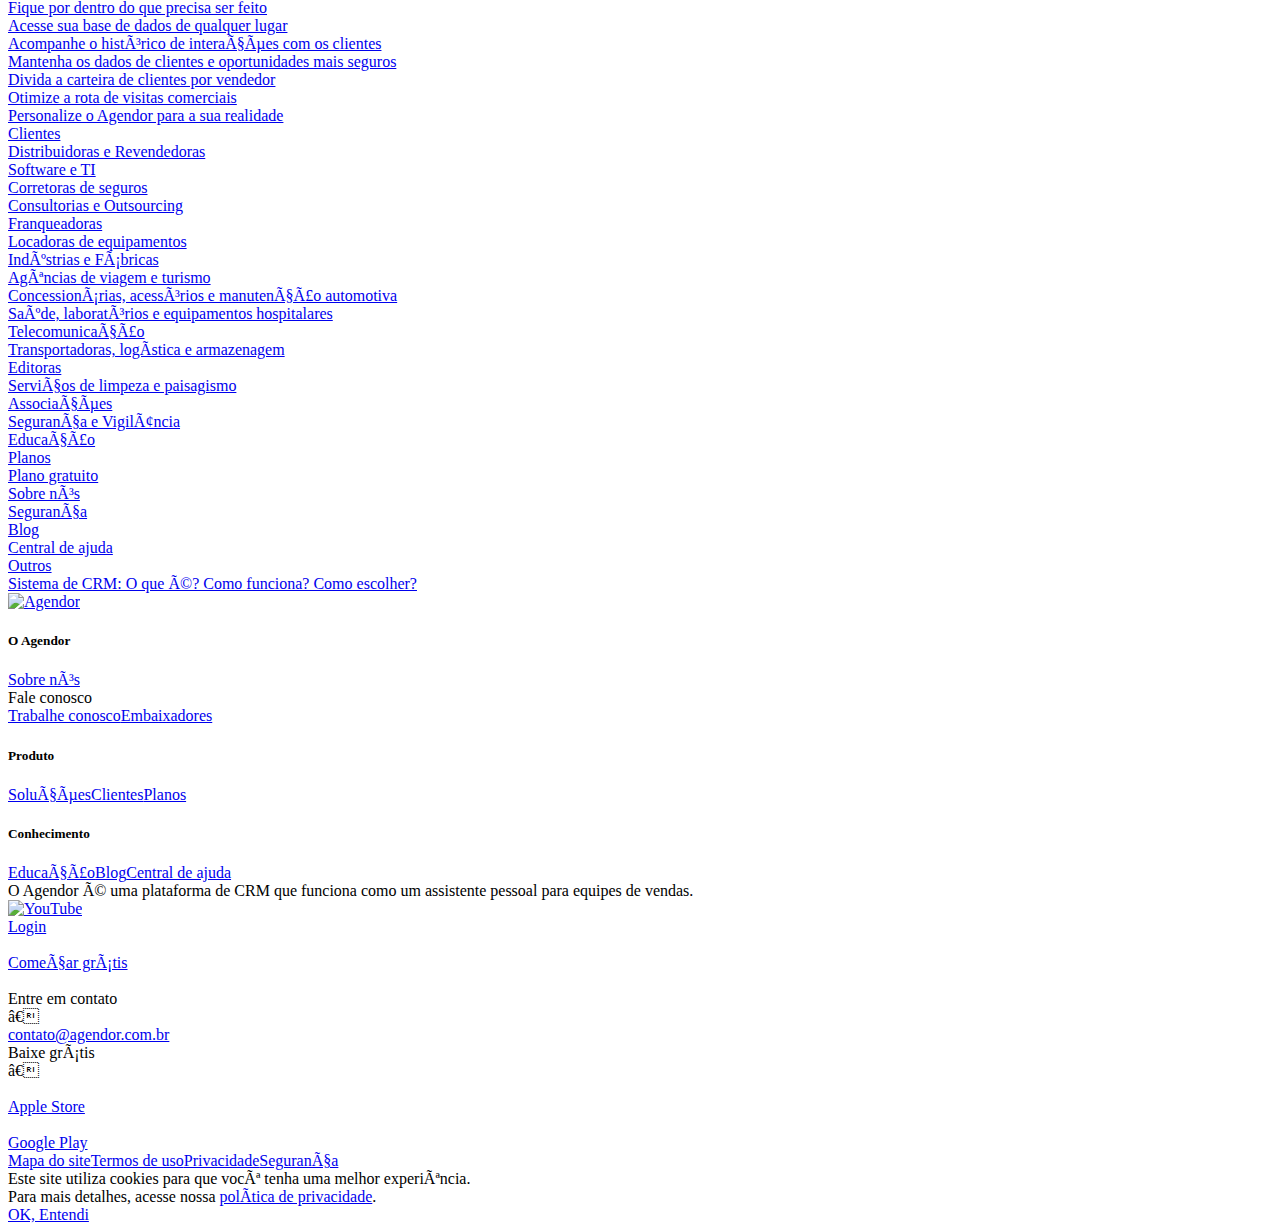
==== commit 9d12e18e: "add agendor" ====
--- a/Portifolio/Portfolio/agendor/index.html
+++ b/Portifolio/Portfolio/agendor/index.html
@@ -1,205 +1,69 @@
-<!DOCTYPE html>
-<html>
-    <meta charset="UTF-8">
-    <meta name="viewport" content="width=device-width, initial-scale=1.0">
-    <meta http-equiv="X-UA-Compatible" content="ie=edge">
-    <title>Blog do Agendor | Artigos para alta performance em vendas | Blog do Agendortitle>
-    <link rel="preload" href="https://www.agendor.com.br/blog/wp-content/uploads/wp-rocket/cache/fire/1/2bd7825217d432accb9e299553c4be39.css" as="style" onload="this.onload=null;this.rel='stylesheet'" data-minify="1" />
-    <meta property="fb:app_id" content="217685634922690" />
-    <link rel="shortcut icon" href="https://www.agendor.com.br/blog/wp-content/themes/makeover/favicon.ico" />
-    <meta name='robots' content='index, follow, max-image-preview:large, max-snippet:-1, max-video-preview:-1' />
-    <title>Blog do Agendor | Artigos para alta performance em vendastitle>
-    <meta name="description" content="Artigos completos para ajudar você a otimizar o seu processo comercial e desenvolver sua carreira" />
-    <link rel="canonical" href="https://www.agendor.com.br/blog/" />
-    <meta property="og:locale" content="pt_BR" />
-    <meta property="og:type" content="website" />
-    <meta property="og:title" content="Blog do Agendor | Artigos para alta performance em vendas" />
-    <meta property="og:description" content="Artigos completos para ajudar você a otimizar o seu processo comercial e desenvolver sua carreira" />
-    <meta property="og:url" content="https://www.agendor.com.br/blog/" />
-    <meta property="og:site_name" content="Blog do Agendor" />
-    <meta property="article:publisher" content="https://www.facebook.com/agendor" />
-    <meta property="article:modified_time" content="2021-07-30T14:35:55+00:00" />
-    <meta property="og:image" content="https://agendor-blog-uploads.s3.sa-east-1.amazonaws.com/2023/07/20202208/conquiste-vendas-valiosas-agendor.png" />
-    <meta property="og:image:width" content="1680" />
-    <meta property="og:image:height" content="575" />
-    <meta name="twitter:card" content="summary_large_image" />
-    <link rel='dns-prefetch' href='//agendor-blog-uploads.s3.sa-east-1.amazonaws.com' />
-    <link rel='dns-prefetch' href='//connect.facebook.net' />
-    <link rel='dns-prefetch' href='//a.opmnstr.com' />
-    <link rel='dns-prefetch' href='//www.google-analytics.com' />
-    <link rel='dns-prefetch' href='//www.googletagmanager.com' />
-    <link rel='dns-prefetch' href='//fonts.gstatic.com' />
-    <link rel='dns-prefetch' href='//www.googleadservices.com' />
-    <link rel='dns-prefetch' href='//secure.gravatar.com' />
-    <link rel='dns-prefetch' href='//bat.bing.com' />
-    <link href='https://fonts.gstatic.com' crossorigin rel='preconnect' />
-    <link rel="https://api.w.org/" href="https://www.agendor.com.br/blog/wp-json/" />
-    <link rel="alternate" type="application/json" href="https://www.agendor.com.br/blog/wp-json/wp/v2/pages/30309" />
-    <link rel="EditURI" type="application/rsd+xml" title="RSD" href="https://www.agendor.com.br/blog/xmlrpc.php?rsd" />
-    <link rel="wlwmanifest" type="application/wlwmanifest.xml" href="https://www.agendor.com.br/blog/wp-includes/wlwmanifest.xml" />
-    <meta name="generator" content="WordPress 5.7.2" />
-    <link rel='shortlink' href='https://www.agendor.com.br/blog/' />
-    <link rel="alternate" type="application/json+oembed" href="https://www.agendor.com.br/blog/wp-json/oembed/1.0/embed?url=https%3A%2F%2Fwww.agendor.com.br%2Fblog%2F" />
-    <link rel="alternate" type="text/xml+oembed" href="https://www.agendor.com.br/blog/wp-json/oembed/1.0/embed?url=https%3A%2F%2Fwww.agendor.com.br%2Fblog%2F038;format=xml" />
-    <nav id="border-menu" class="navbar navbar-expand-md fixed-top navbar-light bg-white">
-        <div class="container">
-            <a >class="navbar-brand" href="/?cta=blog-logo-agendor-topo" aria-label="Agendor" alt="Agendor">
-                <img class="d-none d-lg-block" src="data:image/svg+xml,%3Csvg%20xmlns='http://www.w3.org/2000/svg'%20viewBox='0%200%20139%200'%3E%3C/svg%3E" width="139" alt="" data-lazy-src="https://www.agendor.com.br/blog/wp-content/themes/makeover/images/logos/horizontal.svg">
-                <noscript><img class="d-none d-lg-block" src="https://www.agendor.com.br/blog/wp-content/themes/makeover/images/logos/horizontal.svg" width="139" alt="">noscript>
-                <img class="d-lg-none d-block" src="data:image/svg+xml,%3Csvg%20xmlns='http://www.w3.org/2000/svg'%20viewBox='0%200%2040%200'%3E%3C/svg%3E" width="40" alt="" data-lazy-src="https://www.agendor.com.br/blog/wp-content/themes/makeover/images/logos/quadrado.svg">
-                <noscript><img class="d-lg-none d-block" src="https://www.agendor.com.br/blog/wp-content/themes/makeover/images/logos/quadrado.svg" width="40" alt="">noscript>
-            </a>
-            <a href="https://www.agendor.com.br/blog"><span class="blog-tag em d-none d-md-block">Blogspan>a>
-            <button class="navbar-toggler order-2" type="button" data-toggle="collapse" data-target="#navbar" aria-controls="navbar" aria-expanded="false" aria-label="Toggle navigation">
-                <span class="navbar-toggler-icon">span>
-            
-            <div class="collapse navbar-collapse order-2 order-md-1" id="navbar">
-                <ul class="navbar-nav pr-3 ml-auto">
-                    <li class="nav-item">
-                        <a class="nav-link" href="https://www.agendor.com.br/blog/artigos-recentes/">Artigos recentesa>
-                    
-                    <li class="nav-item dropdown">
-                        <a class="nav-link dropdown-toggle pr-4" href="#" id="nav-listas" role="button" data-toggle="dropdown" aria-haspopup="true" aria-expanded="false">
-                            Listas de leitura
-                       
-                        <div class="dropdown-menu" aria-labelledby="nav-listas">
-                            <div class="dropdown-item-div">
-                                <div class="green-bg">div>
-                                <a class="dropdown-item" href="https://www.agendor.com.br/blog/lista-de-leitura/construindo-um-processo-comercial/">Construindo um processo comerciala>
-                           
-                            <div class="dropdown-item-div">
-                                <div class="green-bg">div>
-                                <a class="dropdown-item" href="https://www.agendor.com.br/blog/lista-de-leitura/fidelizando-seus-clientes/">Fidelizando seus clientesa>
-                          
-                            <div class="dropdown-item-div">
-                                <div class="green-bg">div>
-                                <a class="dropdown-item" href="https://www.agendor.com.br/blog/lista-de-leitura/identificando-gargalos-no-processo-comercial/">Identificando gargalos no processo comerciala>
-                          
-                            <div class="dropdown-item-div">
-                                <div the="green-bg">div>
-                                <a class="dropdown-item" href="https://www.agendor.com.br/blog/lista-de-leitura/implementando-um-crm/">Implementando um CRMa>
-                            
-                            <div class="dropdown-item-div">
-                                <div class="green-bg">div>
-                                <a class="dropdown-item" href="https://www.agendor.com.br/blog/lista-de-leitura/negociando-com-os-novos-leads/">Negociando com os novos leadsa>
-                          
-                            <div class="dropdown-item-div">
-                                <div class="green-bg">div>
-                                <a class="dropdown-item" href="https://www.agendor.com.br/blog/lista-de-leitura/prospectando-novas-oportunidades/">Prospectando novas oportunidadesa>
-                           
-                      
-                
-                    <li class="nav-item dropdown">
-                        <a class="nav-link dropdown-toggle pr-4" href="#" id="nav-categorias" role="button" data-toggle="dropdown" aria-haspopup="true" aria-expanded="false">
-                            Categorias
-                     
-                        <div class="dropdown-menu" aria-labelledby="nav-categorias">
-                            <div class="container" style="width: 470px">
-                                <div class="row">
-                                    <div class="col-xs-12 col-lg-6">
-                                        <div class="dropdown-item-div">
-                                            <div class="green-bg">div>
-                                            <a class="dropdown-item" href="https://www.agendor.com.br/blog/categorias/apresentacao-de-proposta/">Apresentação de propostaa>
-                               
-                                        <div class="dropdown-item-div">
-                                            <div class="green-bg">div>
-                                            <a class="dropdown-item" href="https://www.agendor.com.br/blog/categorias/atendimento-ao-cliente/">Atendimento ao clientea>
-                              
-                                        <div class="dropdown-item-div">
-                                            <div the="green-bg">div>
-                                            <a class="dropdown-item" href="https://www.agendor.com.br/blog/categorias/carreira/">Carreiraa>
-                                   
-                                        <div class="dropdown-item-div">
-                                            <div class="green-bg">div>
-                                            <a class="dropdown-item" href="https://www.agendor.com.br/blog/categorias/casos-sucesso/">Casos de sucessoa>
-                                        
-                                        <div class="dropdown-item-div">
-                                            <div class="green-bg">div>
-                                            <a class="dropdown-item" href="https://www.agendor.com.br/blog/categorias/crm/">CRMa>
-                                       
-                                        <div class="dropdown-item-div">
-                                            <div class="green-bg">div>
-                                            <a class="dropdown-item" href="https://www.agendor.com.br/blog/categorias/desenvolvimento-comercial/">Desenvolvimento comerciala>
-                                        
-                                        <div class="dropdown-item-div">
-                                            <div class="green-bg">div>
-                                            <a class="dropdown-item" href="https://www.agendor.com.br/blog/categorias/dicas-conteudos-vendas/">Dicas de conteúdos sobre vendasa>
-                                        
-                                        <div class="dropdown-item-div">
-                                            <div class="green-bg">div>
-                                            <a class="dropdown-item" href="https://www.agendor.com.br/blog/categorias/editorial-vendamais/">Editorial VendaMaisa>
-                                        
-                                        <div class="dropdown-item-div">
-                                            <div class="green-bg">div>
-                                            <a class="dropdown-item" href="https://www.agendor.com.br/blog/categorias/estrategias-de-vendas/">Estratégias de vendasa>
-                                        
-                                        <div class="dropdown-item-div">
-                                            <div class="green-bg">div>
-                                            <a class="dropdown-item" href="https://www.agendor.com.br/blog/categorias/fechamento/">Fechamentoa>
-                                        
-                                        <div class="dropdown-item-div">
-                                            <div class="green-bg">div>
-                                            <a class="dropdown-item" href="https://www.agendor.com.br/blog/categorias/fidelizacao/">Fidelizaçãoa>
-                                        
-                                        <div class="dropdown-item-div">
-                                            <div class="green-bg">div>
-                                            <a class="dropdown-item" href="https://www.agendor.com.br/blog/categorias/follow-up/">Follow-upa>
-                                        
-                                        <div class="dropdown-item-div">
-                                            <div class="green-bg">div>
-                                            <a class="dropdown-item" href="https://www.agendor.com.br/blog/categorias/funil-de-vendas/">Funil de vendasa>
-                                        
-                                        <div class="dropdown-item-div">
-                                            <div class="green-bg">div>
-                                            <a class="dropdown-item" href="https://www.agendor.com.br/blog/categorias/geracao-de-leads/">Geração de leadsa>
-                                        
-                                        <div class="dropdown-item-div">
-                                            <div class="green-bg">div>
-                                            <a class="dropdown-item" href="https://www.agendor.com.br/blog/categorias/gestao-de-clientes/">Gestão de clientesa>
-                                        
-                                        <div class="dropdown-item-div">
-                                            <div class="green-bg">div>
-                                            <a class="dropdown-item" href="https://www.agendor.com.br/blog/categorias/gestao-de-equipe/">Gestão de equipea>
-                                        
-                                
-                                    <div class="col-xs-12 col-lg-6">
-                                        <div class="dropdown-item-div">
-                                            <div class="green-bg">div>
-                                            <a class="dropdown-item" href="https://www.agendor.com.br/blog/categorias/marketing/">Marketinga>
-                                        
-                                        <div class="dropdown-item-div">
-                                            <div class="green-bg">div>
-                                            <a class="dropdown-item" href="https://www.agendor.com.br/blog/categorias/motivacao/">Motivaçãoa>
-                                        
-                                        <div class="dropdown-item-div">
-                                            <div class="green-bg">div>
-                                            <a class="dropdown-item" href="https://www.agendor.com.br/blog/categorias/negociacao/">Negociaçãoa>
-                                        
-                                        <div class="dropdown-item-div">
-                                            <div class="green-bg">div>
-                                            <a class="dropdown-item" href="https://www.agendor.com.br/blog/categorias/negocios/">Negóciosa>
-                                        
-                                        <div class="dropdown-item-div">
-                                            <div class="green-bg">div>
-                                            <a class="dropdown-item" href="https://www.agendor.com.br/blog/categorias/novidades-agendor/">Novidades do Agendora>
-                                        
-                                        <div class="dropdown-item-div">
-                                            <div class="green-bg">div>
-                                            <a class="dropdown-item" href="https://www.agendor.com.br/blog/categorias/pesquisa-de-satisfacao/">Pesquisa de satisfaçãoa>
-                                        
-                                        <div class="dropdown-item-div">
-                                            <div class="green-bg">div>
-                                            <a class="dropdown-item" href="https://www.agendor.com.br/blog/categorias/pos-venda/">Pós-vendaa>
-                                        
-                                        <div class="dropdown-item-div">
-                                            <div class="green-bg">div>
-                                            <a class="dropdown-item" href="https://www.agendor.com.br/blog/categorias/pre-vendas/">Pré-vendasa>
-                                        
-                                        <div class="dropdown-item-div">
-                                            <div class="green-bg">div>
-                                            <a class="dropdown-item" href="https://www.agendor.com.br/blog/categorias/processo-comercial/">Processo comerciala>
-                                        
-                                        <div class="dropdown-item-div">
-                                            <div class="green-bg">div>
-                                            <a class="dropdown-item" href="https://www.agendor.com.br/blog/categorias/produtividade/">Produtividadea>
-                                                </html>                                       
+<!DOCTYPE html><!-- 
+<html data-wf-domain="proxy-webflow-mkt.agendor.com.br" data-wf-page="62a09d96d261e30ba425ff7b" data-wf-site="623201a0da52900bfc863055"><head><meta charset="utf-8"/><title>Clientes | Agendor CRM</title><meta content="Conheça as empresas que melhoraram seus resultados e sua gestão comercial conosco! O Agendor é um sistema de CRM online para vendas consultivas B2B." name="description"/><meta content="Clientes | Agendor CRM" property="og:title"/><meta content="Conheça as empresas que melhoraram seus resultados e sua gestão comercial conosco! O Agendor é um sistema de CRM online para vendas consultivas B2B." property="og:description"/><meta content="Clientes | Agendor CRM" property="twitter:title"/><meta content="Conheça as empresas que melhoraram seus resultados e sua gestão comercial conosco! O Agendor é um sistema de CRM online para vendas consultivas B2B." property="twitter:description"/><meta property="og:type" content="website"/><meta content="summary_large_image" name="twitter:card"/><meta content="width=device-width, initial-scale=1" name="viewport"/><link href="https://assets-global.website-files.com/623201a0da52900bfc863055/css/agendor-mkt-site.webflow.c5291deca.css" rel="stylesheet" type="text/css"/><link href="https://fonts.googleapis.com" rel="preconnect"/><link href="https://fonts.gstatic.com" rel="preconnect" crossorigin="anonymous"/><script src="https://ajax.googleapis.com/ajax/libs/webfont/1.6.26/webfont.js" type="text/javascript"></script><script type="text/javascript">WebFont.load({  google: {    families: ["Rubik:300,regular,500,600,700,800,900,300italic,italic,500italic,600italic,700italic,800italic,900italic","Inter:100,200,300,regular,500,600,700,800,900:cyrillic,cyrillic-ext,greek,greek-ext,latin,latin-ext,vietnamese"]  }});</script><script type="text/javascript">!function(o,c){var n=c.documentElement,t=" w-mod-";n.className+=t+"js",("ontouchstart"in o||o.DocumentTouch&&c instanceof DocumentTouch)&&(n.className+=t+"touch")}(window,document);</script><link href="https://assets-global.website-files.com/623201a0da52900bfc863055/62d88ca39879cd0f89d7a600_60b90d00b32516116a8f59bd_favicon.ico" rel="shortcut icon" type="image/x-icon"/><link href="https://assets-global.website-files.com/623201a0da52900bfc863055/62d88ca59892565b73247a4f_60b90d06d726d863d1ede60c_agendor-webclip.png" rel="apple-touch-icon"/><link href="https://www.agendor.com.br//clientes" rel="canonical"/><script>
+window.dataLayer = window.dataLayer || [];
+</script>
+
+
+<!--Tooltip Styling-->
+<link rel="stylesheet" href="https://unpkg.com/tippy.js@4/themes/material.css"/>
+
+<!--Slider-dot-->
+<style>
+  .tippy-tooltip.light-border-theme{
+    padding:10px !important; 
+   }
+
+  
+ .w-slider-dot {
+  height: 22px;
+  width: 22px;
+  border: 1px solid #c1c1c1;
+  background: transparent;
+  margin-left: 0.2em;
+  margin-right: 0.2em;
+  border-radius: 0;
+  
+}
+ .w-slider-dot.w-active {
+  opacity: 1;
+  height: 18px;
+   width: 18px;
+   border: 3px solid #c1c1c1;
+}
+/*  
+.v2023-comparison-table-header::before {
+  content:"";
+  display:block;
+  height:90px; /* fixed header height* /
+  margin:-90px 0 0; /* negative fixed header height * /
+}*/
+  
+
+</style><link rel="stylesheet" type="text/css" href="https://cdn.jsdelivr.net/npm/@splidejs/splide@3.2.2/dist/css/splide-core.min.css">
+<style>
+.splide__track {
+  overflow: visible;
+}
+</style></head><body class="body-agendor"><nav class="v2023-navbar"><div class="v2022-container-2 w-container"><div class="v2023-navbar-flex-2"><a href="/" class="w-inline-block"><img src="https://assets-global.website-files.com/623201a0da52900bfc863055/6410cd40b5fdaf5bac1f1174_logo-agendor.svg" loading="lazy" alt=""/></a><div class="v2023-navbar-links"><a href="/solucoes" class="v2023-navbar-links-text w-inline-block"><div>Soluções</div></a><a href="/clientes" aria-current="page" class="v2023-navbar-links-text w-inline-block w--current"><div>Clientes</div></a><a href="/planos-precos" class="v2023-navbar-links-text w-inline-block"><div>Planos</div></a><a id="submenu" data-w-id="65fa9019-459e-4ca3-10d7-1c86546428aa" href="#" class="v2023-navbar-links-text flex-nav w-inline-block"><div>Conhecimento</div><img src="https://assets-global.website-files.com/623201a0da52900bfc863055/6410cd40b5fdafc59e1f1175_chevron-down%20(1).svg" loading="lazy" alt="" class="v2023-navbar-links-img"/></a><div id="submenu-v2023" class="menususpensivo-header"><div class="v2023-flex"><h3 class="v2022-nav-menu-suptitle">Conhecimento</h3><div class="w50"><a href="http://demonstracao.agendor.com.br/" target="_blank" class="menu-drop-item w-inline-block"><img src="https://assets-global.website-files.com/623201a0da52900bfc863055/6410c9e1ac9bc61b82ab4b02_icon-demo.svg" loading="lazy" alt="" class="img-menu-suspensivo"/><div><div class="text-menu-suspensivo">Lives do Agendor</div><div class="v2022-menususpensivo-text">Agende uma demonstração para conhecer nosso CRM.</div></div></a><a href="/materiais" class="menu-drop-item mt-32 w-inline-block"><img src="https://assets-global.website-files.com/623201a0da52900bfc863055/6410cb9331348a59822bcd9a_icon-ebook.svg" loading="lazy" alt="" class="img-menu-suspensivo"/><div><div class="text-menu-suspensivo">Materiais gratuitos</div><div class="v2022-menususpensivo-text">Baixe e-books, planilhas, templates e outros materiais.</div></div></a><a href="/lps/formacao-gestao-prospeccao-b2b" target="_blank" class="menu-drop-item mt-32 w-inline-block"><img src="https://assets-global.website-files.com/623201a0da52900bfc863055/6410cb17519889a6d3639d49_icon-curso.svg" loading="lazy" alt="" class="img-menu-suspensivo"/><div><div class="text-menu-suspensivo"></div><div class="text-menu-suspensivo">Curso de Prospecção B2B<br/></div><div class="v2022-menususpensivo-text">Conheça nossa formação online para gestores de vendas.</div></div></a></div><div class="w50"><a href="/blog/" class="menu-drop-item w-inline-block"><img src="https://assets-global.website-files.com/623201a0da52900bfc863055/6410cbd3e1ce0e35927e1142_icon-blog.svg" loading="lazy" alt="" class="img-menu-suspensivo"/><div><div class="text-menu-suspensivo">Blog do Agendor</div><div class="v2022-menususpensivo-text">Leia nossos melhores artigos sobre vendas, CRM e gestão comercial.</div></div></a><a href="https://ajuda.agendor.com.br/pt-BR/" target="_blank" class="menu-drop-item mt-32 w-inline-block"><img src="https://assets-global.website-files.com/623201a0da52900bfc863055/6410cbf05dff2b1d3a46719f_icon-central.svg" loading="lazy" alt="" class="img-menu-suspensivo"/><div><div class="text-menu-suspensivo">Central de ajuda</div><div class="v2022-menususpensivo-text">Tire suas dúvidas sobre o Agendor com +200 artigos e vídeos tutoriais.</div></div></a></div></div></div></div><a href="https://web.agendor.com.br/entrar/" class="v2023-login w-inline-block"><img src="https://assets-global.website-files.com/623201a0da52900bfc863055/6410cd40b5fdaf4eba1f1176_user.svg" loading="lazy" alt=""/><div class="v2023-login-text">Fazer login</div></a><a href="/cadastro/?pid=101" class="v2023-freetest w-inline-block"><div>Criar conta grátis</div><img src="https://assets-global.website-files.com/623201a0da52900bfc863055/6410cd40b5fdaf4ebc1f1177_arrow-right%20(1).svg" loading="lazy" alt=""/></a><img src="https://assets-global.website-files.com/623201a0da52900bfc863055/646d40c7592f0c270e50196b_menu%20(1).png" loading="lazy" width="36" data-w-id="65fa9019-459e-4ca3-10d7-1c86546428e1" alt="" class="menu-mobileimg-2"/></div></div><div class="menu-mobile-2 new-menu"><a href="/entrar" class="link-block login w-inline-block"><div class="link-navbar linkblue">Login</div><img src="https://assets-global.website-files.com/620e31075391a80f9ee24453/620e437e863b9d850b54131a_user.svg" loading="lazy" alt="" class="image"/></a><div class="menuopt menu-mobile-opc"><a href="/solucoes" class="link-navbar nav-mobile">Soluções</a><a href="/clientes" aria-current="page" class="link-navbar nav-mobile w--current">Clientes</a><a href="/planos-precos" class="link-navbar nav-mobile">Planos</a><div data-w-id="65fa9019-459e-4ca3-10d7-1c86546428ee" class="pre-menu-suspensivo nav-mobile"><div class="nav_conhecimento">Conhecimento</div><img src="https://assets-global.website-files.com/620e31075391a80f9ee24453/620e3e4cefaf1611be8e9d66_chevron-down.svg" loading="lazy" alt="" class="arrow-rotate"/></div><div class="list-item-menu_mobile-2"><a href="https://demonstracao.agendor.com.br/" target="_blank" class="link-navbar nav-mobile list-nav">Lives do Agendor</a><a href="/materiais" class="link-navbar nav-mobile list-nav">eBooks &amp; Guias</a><a href="/blog" class="link-navbar nav-mobile list-nav">Blog do Agendor</a><a href="https://ajuda.agendor.com.br/pt-BR/" target="_blank" class="link-navbar nav-mobile list-nav">Central de ajuda</a></div></div></div></nav><div style="display:none;opacity:0" class="modal-video video1"><div class="video1-yt"><div data-w-id="8534afe3-2828-b229-0f71-2319c155a6e7" class="close-video"><img src="https://assets-global.website-files.com/623201a0da52900bfc863055/62bb4b7689868adb3bf26e94_close.svg" loading="lazy" alt="" class="close-videox"/></div><div style="padding-top:56.17021276595745%" class="video-yt w-video w-embed"><iframe class="embedly-embed" src="//cdn.embedly.com/widgets/media.html?src=https%3A%2F%2Fwww.youtube.com%2Fembed%2Fp_UdmANJDeM%3Ffeature%3Doembed&display_name=YouTube&url=https%3A%2F%2Fwww.youtube.com%2Fwatch%3Fv%3Dp_UdmANJDeM&image=https%3A%2F%2Fi.ytimg.com%2Fvi%2Fp_UdmANJDeM%2Fhqdefault.jpg&key=96f1f04c5f4143bcb0f2e68c87d65feb&type=text%2Fhtml&schema=youtube" scrolling="no" allowfullscreen title="Case de Sucesso do Agendor: PiggyPeg"></iframe></div></div></div><div style="opacity:0" class="modal-video video2"><div class="video1-yt"><div data-w-id="fe13e0d1-83e6-b2fb-3404-a3fc82425936" class="close-video"><img src="https://assets-global.website-files.com/623201a0da52900bfc863055/62bb4b7689868adb3bf26e94_close.svg" loading="lazy" alt="" class="close-videox"/></div><div style="padding-top:56.17021276595745%" class="video-yt w-video w-embed"><iframe class="embedly-embed" src="//cdn.embedly.com/widgets/media.html?src=https%3A%2F%2Fwww.youtube.com%2Fembed%2F8w-TeD3LNRo%3Ffeature%3Doembed&display_name=YouTube&url=https%3A%2F%2Fwww.youtube.com%2Fwatch%3Fv%3D8w-TeD3LNRo&image=https%3A%2F%2Fi.ytimg.com%2Fvi%2F8w-TeD3LNRo%2Fhqdefault.jpg&key=96f1f04c5f4143bcb0f2e68c87d65feb&type=text%2Fhtml&schema=youtube" scrolling="no" allowfullscreen title="Case de Sucesso do Agendor: Consórcio Remaza"></iframe></div></div></div><div style="opacity:0;display:none" class="modal-video video3"><div class="video1-yt"><div data-w-id="81e64da3-f67e-a4dd-102e-60931bc91d53" class="close-video"><img src="https://assets-global.website-files.com/623201a0da52900bfc863055/62bb4b7689868adb3bf26e94_close.svg" loading="lazy" alt="" class="close-videox"/></div><div style="padding-top:56.17021276595745%" class="video-yt w-video w-embed"><iframe class="embedly-embed" src="//cdn.embedly.com/widgets/media.html?src=https%3A%2F%2Fwww.youtube.com%2Fembed%2F7aPE_ElSPZ4%3Ffeature%3Doembed&display_name=YouTube&url=https%3A%2F%2Fwww.youtube.com%2Fwatch%3Fv%3D7aPE_ElSPZ4&image=https%3A%2F%2Fi.ytimg.com%2Fvi%2F7aPE_ElSPZ4%2Fhqdefault.jpg&key=96f1f04c5f4143bcb0f2e68c87d65feb&type=text%2Fhtml&schema=youtube" scrolling="no" allowfullscreen title="Case de Sucesso do Agendor: Romano Vendas e Intermediações"></iframe></div></div></div><div><header class="header-clientes"><div class="container-clientes w-container"><div class="overflow"><div class="splide slide-cliente"><div class="splide__arrows"><a href="#" class="splide-arrow w-button"></a><a href="#" class="splide-arrow w-button"></a></div><div class="splide__track w-dyn-list"><div role="list" class="splide__list w-dyn-items"><div role="listitem" class="splide__slide w-dyn-item"><div class="slide-item"><img src="https://assets-global.website-files.com/62b59cd4e3bd05023fbcbbbd/62b5f907d3882f5fdc189baa_franqueadora.svg" loading="lazy" alt=""/><div class="slide-text">Franqueadoras</div></div></div><div role="listitem" class="splide__slide w-dyn-item"><div class="slide-item"><img src="https://assets-global.website-files.com/62b59cd4e3bd05023fbcbbbd/62b5f8e84953c43a1ddf4ae6_consultoria.svg" loading="lazy" alt=""/><div class="slide-text">Consultorias e Outsourcing</div></div></div><div role="listitem" class="splide__slide w-dyn-item"><div class="slide-item"><img src="https://assets-global.website-files.com/62b59cd4e3bd05023fbcbbbd/62b5b5c78611dc630c079f44_seguros.svg" loading="lazy" alt=""/><div class="slide-text">Corretora de Seguros</div></div></div><div role="listitem" class="splide__slide w-dyn-item"><div class="slide-item"><img src="https://assets-global.website-files.com/62b59cd4e3bd05023fbcbbbd/62b5b58bee16447c1651b5bd_ti.svg" loading="lazy" alt=""/><div class="slide-text">Software e TI</div></div></div><div role="listitem" class="splide__slide w-dyn-item"><div class="slide-item"><img src="https://assets-global.website-files.com/62b59cd4e3bd05023fbcbbbd/62b5b559d64011a9831c4e57_industria.svg" loading="lazy" alt=""/><div class="slide-text">Indústrias e Fábricas</div></div></div><div role="listitem" class="splide__slide w-dyn-item"><div class="slide-item"><img src="https://assets-global.website-files.com/62b59cd4e3bd05023fbcbbbd/62b59e5e7b892d6acd16cab1_distribuidora.svg" loading="lazy" alt=""/><div class="slide-text">Distribuidoras e Revendedoras</div></div></div></div></div></div></div><div class="agendor-header-clientes"><div data-delay="4000" data-animation="slide" class="slider slide-clientes w-slider" data-autoplay="false" data-easing="ease" data-hide-arrows="false" data-disable-swipe="false" data-autoplay-limit="0" data-nav-spacing="3" data-duration="500" data-infinite="false"><div class="mask w-slider-mask"><div class="slide w-slide"><a href="/clientes/sistema-crm-distribuidoras-revendedoras" class="link-clientes w-inline-block"><img src="https://assets-global.website-files.com/623201a0da52900bfc863055/6262a3a338cf1c6aefd98a76_distribuidora.svg" loading="lazy" alt=""/><div class="slide-text">Distribuidoras e Revendedoras</div></a></div><div class="slide w-slide"><a href="/clientes/sistema-crm-industrias-fabricas" class="link-clientes w-inline-block"><img src="https://assets-global.website-files.com/623201a0da52900bfc863055/6262a5eece5635ada4c011b9_industria.svg" loading="lazy" alt=""/><div class="slide-text">Indústrias e Fábricas</div></a></div><div class="slide w-slide"><a href="/clientes/sistema-crm-software-ti" class="link-clientes w-inline-block"><img src="https://assets-global.website-files.com/623201a0da52900bfc863055/6262a66d65b5b12f6f5ac471_ti.svg" loading="lazy" alt=""/><div class="slide-text">Software e TI</div></a></div><div class="slide w-slide"><a href="/clientes/sistema-crm-corretoras-seguros" class="link-clientes w-inline-block"><img src="https://assets-global.website-files.com/623201a0da52900bfc863055/6262a6af01388b62871da49f_seguros.svg" loading="lazy" alt=""/><div class="slide-text">Corretoras de Seguros</div></a></div><div class="slide w-slide"><a href="/clientes/sistema-crm-consultorias-outsourcing" class="link-clientes w-inline-block"><img src="https://assets-global.website-files.com/623201a0da52900bfc863055/6262a6d7e9690e50c2213975_consultoria.svg" loading="lazy" alt=""/><div class="slide-text">Consultorias e Outsourcing</div></a></div><div class="slide w-slide"><a href="/clientes/sistema-crm-consultorias-outsourcing" class="link-clientes w-inline-block"><img src="https://assets-global.website-files.com/623201a0da52900bfc863055/6262a726d06b71350aff4820_franqueadora.svg" loading="lazy" alt=""/><div class="slide-text">Franqueadoras</div></a></div><div class="slide w-slide"><a href="/clientes/sistema-crm-locadoras-equipamentos" class="link-clientes w-inline-block"><img src="https://assets-global.website-files.com/623201a0da52900bfc863055/6262a744e9690eabf1213a93_locadora-equipamentos.svg" loading="lazy" alt=""/><div class="slide-text">Locadoras de equipamentos</div></a></div><div class="slide w-slide"><a href="/clientes/sistema-crm-agencia-turismo-viagem" class="link-clientes w-inline-block"><img src="https://assets-global.website-files.com/623201a0da52900bfc863055/6262a7a618d5cfec98d4ffd2_turismo.svg" loading="lazy" alt=""/><div class="text-block-5">Turismo</div></a></div><div class="slide w-slide"><a href="/clientes/sistema-crm-setor-automotivo" class="link-clientes w-inline-block"><img src="https://assets-global.website-files.com/623201a0da52900bfc863055/6262a7d8fef0c21563c72b6d_concessionaria.svg" loading="lazy" alt=""/><div>Concessionárias</div></a></div><div class="slide w-slide"><a href="/clientes/sistema-crm-setor-medico-farmaceutico" class="link-clientes w-inline-block"><img src="https://assets-global.website-files.com/623201a0da52900bfc863055/6262a85e27f9168a694fea88_saude.svg" loading="lazy" alt=""/><div class="text-block-6">Saúde</div></a></div><div class="slide w-slide"><a href="/clientes/sistema-crm-telecomunicacao" class="link-clientes w-inline-block"><img src="https://assets-global.website-files.com/623201a0da52900bfc863055/6262a98092f0fafbcc5913ea_telecomunicacao.svg" loading="lazy" alt=""/><div>Telecomunicação</div></a></div><div class="slide w-slide"><a href="/clientes/sistema-crm-transportadoras-logistica-armazenagem" class="link-clientes w-inline-block"><img src="https://assets-global.website-files.com/623201a0da52900bfc863055/6262aa3f281227918ad5864f_transporte.svg" loading="lazy" alt=""/><div>Transportadoras</div></a></div><div class="slide w-slide"><a href="/clientes/sistema-crm-editoras" class="link-clientes w-inline-block"><img src="https://assets-global.website-files.com/623201a0da52900bfc863055/6262aa47e78a33b61b8e49c9_editora.svg" loading="lazy" alt=""/><div>Editoras</div></a></div><div class="slide w-slide"><a href="/clientes/sistema-crm-limpeza-paisagismo" class="link-clientes w-inline-block"><img src="https://assets-global.website-files.com/623201a0da52900bfc863055/6262aab35cabe0734839df31_limpeza.svg" loading="lazy" alt=""/><div>Limpeza e paisagismo</div></a></div><div class="slide w-slide"><a href="/clientes/sistema-crm-associacoes" class="link-clientes w-inline-block"><img src="https://assets-global.website-files.com/623201a0da52900bfc863055/6262aadfc3d5f6ad4c19083d_associacoes.svg" loading="lazy" alt=""/><div>Associações</div></a></div><div class="slide w-slide"><a href="/clientes/sistema-crm-seguranca-vigilancia" class="link-clientes w-inline-block"><img src="https://assets-global.website-files.com/623201a0da52900bfc863055/625eb4645c66d684a46af5d1_contribuicao.png" loading="lazy" alt="" class="image-26"/><div>Segurança e vigilância</div></a></div></div><div class="left-arrow slider-cliente w-slider-arrow-left"><img src="https://assets-global.website-files.com/623201a0da52900bfc863055/628b7d9a369a5cac5afe8733_arrow-left.svg" loading="lazy" alt=""/></div><div class="right-arrow classslider w-slider-arrow-right"><img src="https://assets-global.website-files.com/623201a0da52900bfc863055/628b7cc956f51461d52389d0_arrow-right.svg" loading="lazy" alt=""/></div><div class="slide-nav w-slider-nav"></div></div></div></div><div class="splide"></div></header><div class="sct1-clientes"><div class="container-clientes w-container"><div class="itens-sct1-clientes"><h1 class="h1-blackagendor center">O sucesso comercial do seu time<br/>está no Agendor</h1><div class="p-agendor center m-top10">O Agendor ajuda milhares de times comerciais a superarem os desafios de uma venda consultiva, fortalecendo o trabalho de vendedores internos e externos e garantindo visibilidade máxima ao gestor</div></div></div><div class="gray-background"><div class="container-solucoes w-container"></div><div class="flex-clientes clientes-page"><div class="left-w35"><img src="https://assets-global.website-files.com/623201a0da52900bfc863055/62a09ea5d261e35396260342_video-piggypeg.jpg" loading="lazy" sizes="(max-width: 479px) 100vw, (max-width: 767px) 92vw, 400px" srcset="https://assets-global.website-files.com/623201a0da52900bfc863055/62a09ea5d261e35396260342_video-piggypeg-p-500.jpeg 500w, https://assets-global.website-files.com/623201a0da52900bfc863055/62a09ea5d261e35396260342_video-piggypeg-p-800.jpeg 800w, https://assets-global.website-files.com/623201a0da52900bfc863055/62a09ea5d261e35396260342_video-piggypeg.jpg 1072w" alt=""/><a data-w-id="cae65225-42df-82d7-8e11-b7421b37b41d" href="#" class="link-azul w-inline-block"><div class="link-video">ASSISTA O VIDEO</div><img src="https://assets-global.website-files.com/623201a0da52900bfc863055/628650af22173239c4b3090e_youtube.svg" loading="lazy" alt="YouTube" class="img-link"/></a></div><div class="white-div-clientes min-400h"><h3 class="white-h1-solutions center">“O Agendor é um sistema fácil e que entrega resultados”</h3><div class="div-nomes"><div class="subtitle-p p-overline p-top0">MARIE TIMONER</div><div class="subtitle-p p-caption">Head comercial e marketing</div><img src="https://assets-global.website-files.com/623201a0da52900bfc863055/62a09fecf00dcbc6049e92a6_logo-piggypeg.png" loading="lazy" alt="" class="logo-clientes"/></div></div></div></div><div class="flex-clientes clientes-page right-img-clientes"><div class="white-div-clientes aling-right"><h3 class="white-h1-solutions">&quot;Os números deste ano, comparados com os números de 2016, são de 22% a 25% superiores&quot;</h3><div class="subtitle-p p-overline p-top0">RICARDO CARVALHO</div><div class="subtitle-p p-caption">Diretor comercial</div><img src="https://assets-global.website-files.com/623201a0da52900bfc863055/62a0a90e3350bd6957e41e92_logo-consorcioremaza.png" loading="lazy" alt="" class="logo-clientes"/></div><div class="left-w35"><img src="https://assets-global.website-files.com/623201a0da52900bfc863055/62a0a8c05e475e11a0f22fb9_video-consorcio-remaza.jpg" loading="lazy" sizes="(max-width: 479px) 100vw, (max-width: 767px) 92vw, 400px" srcset="https://assets-global.website-files.com/623201a0da52900bfc863055/62a0a8c05e475e11a0f22fb9_video-consorcio-remaza-p-500.jpeg 500w, https://assets-global.website-files.com/623201a0da52900bfc863055/62a0a8c05e475e11a0f22fb9_video-consorcio-remaza-p-800.jpeg 800w, https://assets-global.website-files.com/623201a0da52900bfc863055/62a0a8c05e475e11a0f22fb9_video-consorcio-remaza.jpg 1074w" alt="" class="img-clientes-white"/><a data-w-id="c487f2bf-0cf8-4b84-e3c8-443b2ec00ef8" href="#" class="link-azul w-inline-block"><div class="link-video">ASSISTA O VIDEO</div><img src="https://assets-global.website-files.com/623201a0da52900bfc863055/628650af22173239c4b3090e_youtube.svg" loading="lazy" alt="YouTube" class="img-link"/></a></div></div><div class="gray-background"><div class="container-solucoes w-container"></div><div class="flex-clientes clientes-page"><div class="left-w35"><img src="https://assets-global.website-files.com/623201a0da52900bfc863055/62a0ab2434040d493d6735f3_video-romano-vendas%20(1).jpg" loading="lazy" sizes="(max-width: 479px) 100vw, (max-width: 767px) 92vw, 400px" srcset="https://assets-global.website-files.com/623201a0da52900bfc863055/62a0ab2434040d493d6735f3_video-romano-vendas%20(1)-p-500.jpeg 500w, https://assets-global.website-files.com/623201a0da52900bfc863055/62a0ab2434040d493d6735f3_video-romano-vendas%20(1)-p-800.jpeg 800w, https://assets-global.website-files.com/623201a0da52900bfc863055/62a0ab2434040d493d6735f3_video-romano-vendas%20(1).jpg 1076w" alt=""/><a data-w-id="91e75288-8cfd-58a7-671c-3e6f18d00ebf" href="#" class="link-azul w-inline-block"><div class="link-video">ASSISTA O VIDEO</div><img src="https://assets-global.website-files.com/623201a0da52900bfc863055/628650af22173239c4b3090e_youtube.svg" loading="lazy" alt="YouTube" class="img-link"/></a></div><div class="white-div-clientes"><h3 class="white-h1-solutions">‍<strong>“Nós conseguimos através dessa metodologia, criar uma cultura de atendimento ao cliente”</strong></h3><div class="div-nomes"><div class="subtitle-p p-overline p-top0">EDUARDO RODRIGUES</div><div class="subtitle-p p-caption">Fundador</div><img src="https://assets-global.website-files.com/623201a0da52900bfc863055/62a0a8a2a5b90edc5fafc35a_logo-romanovendas.png" loading="lazy" alt="" class="logo-clientes"/></div></div></div></div></div><div class="hr solucoes"></div><footer class="footer"><div class="float-mapa"><div class="div-white_mapa w-clearfix"><img src="https://assets-global.website-files.com/623201a0da52900bfc863055/62bb4b7689868adb3bf26e94_close.svg" loading="lazy" data-w-id="035b54c0-3a06-c162-6b1f-8381e9d634f2" alt="" class="close-mapa"/><h4 class="h4-title">Mapa do site</h4><div class="flex-mapa"><div class="side_mapa"><div class="flex-item-big_mapa"><img src="https://assets-global.website-files.com/623201a0da52900bfc863055/62bb455c224af04d252f9c27_chevrons-right.svg" loading="lazy" alt=""/><a href="/paginas-antigas/v2019" class="link-mapa">Home</a></div><div class="flex-item-big_mapa item-mt"><img src="https://assets-global.website-files.com/623201a0da52900bfc863055/62bb455c224af04d252f9c27_chevrons-right.svg" loading="lazy" alt=""/><a href="/paginas-antigas/solucoes-old" class="link-mapa">Soluções</a></div><div class="sub-link_mapas"><div class="flex-subitem_mapa"><img src="https://assets-global.website-files.com/623201a0da52900bfc863055/62bb455c224af04d252f9c27_chevrons-right.svg" loading="lazy" alt="" class="arrow-mapa"/><a href="/beneficios/funil-de-vendas" class="link-mapa fz-14">Crie e gerencie seu funil de vendas</a></div><div class="flex-subitem_mapa mt-10"><img src="https://assets-global.website-files.com/623201a0da52900bfc863055/62bb455c224af04d252f9c27_chevrons-right.svg" loading="lazy" alt="" class="arrow-mapa"/><a href="/beneficios/metricas-kpis-vendas" class="link-mapa fz-14">Monitore métricas e KPIs de vendas</a></div><div class="flex-subitem_mapa mt-10"><img src="https://assets-global.website-files.com/623201a0da52900bfc863055/62bb455c224af04d252f9c27_chevrons-right.svg" loading="lazy" alt="" class="arrow-mapa"/><a href="/beneficios/automatizar-atividades-processo-vendas" class="link-mapa fz-14">Estimule a abordagem certa na hora certa</a></div><div class="flex-subitem_mapa mt-10"><img src="https://assets-global.website-files.com/623201a0da52900bfc863055/62bb455c224af04d252f9c27_chevrons-right.svg" loading="lazy" alt="" class="arrow-mapa"/><a href="/beneficios/priorizar-tarefas-oportunidades-vendas" class="link-mapa fz-14">Garanta a priorização das melhores tarefas e oportunidades</a></div><div class="flex-subitem_mapa mt-10"><img src="https://assets-global.website-files.com/623201a0da52900bfc863055/62bb455c224af04d252f9c27_chevrons-right.svg" loading="lazy" alt="" class="arrow-mapa"/><a href="/beneficios/integrar-agendor-outros-sistemas" class="link-mapa fz-14">Elimine trabalho manual integrando o Agendor</a></div><div class="flex-subitem_mapa mt-10"><img src="https://assets-global.website-files.com/623201a0da52900bfc863055/62bb455c224af04d252f9c27_chevrons-right.svg" loading="lazy" alt="" class="arrow-mapa"/><a href="/beneficios/follow-up-vendas-clientes" class="link-mapa fz-14">Fique por dentro do que precisa ser feito</a></div><div class="flex-subitem_mapa mt-10"><img src="https://assets-global.website-files.com/623201a0da52900bfc863055/62bb455c224af04d252f9c27_chevrons-right.svg" loading="lazy" alt="" class="arrow-mapa"/><a href="/beneficios/centralizar-cadastro-clientes" class="link-mapa fz-14">Acesse sua base de dados de qualquer lugar</a></div><div class="flex-subitem_mapa mt-10"><img src="https://assets-global.website-files.com/623201a0da52900bfc863055/62bb455c224af04d252f9c27_chevrons-right.svg" loading="lazy" alt="" class="arrow-mapa"/><a href="/beneficios/historico-email-clientes" class="link-mapa fz-14">Acompanhe o histórico de interações com os clientes</a></div><div class="flex-subitem_mapa mt-10"><img src="https://assets-global.website-files.com/623201a0da52900bfc863055/62bb455c224af04d252f9c27_chevrons-right.svg" loading="lazy" alt="" class="arrow-mapa"/><a href="/beneficios/base-dados-segura-clientes" class="link-mapa fz-14">Mantenha os dados de clientes e oportunidades mais seguros</a></div><div class="flex-subitem_mapa mt-10"><img src="https://assets-global.website-files.com/623201a0da52900bfc863055/62bb455c224af04d252f9c27_chevrons-right.svg" loading="lazy" alt="" class="arrow-mapa"/><a href="/beneficios/carteira-clientes-vendedor" class="link-mapa fz-14">Divida a carteira de clientes por vendedor</a></div><div class="flex-subitem_mapa mt-10"><img src="https://assets-global.website-files.com/623201a0da52900bfc863055/62bb455c224af04d252f9c27_chevrons-right.svg" loading="lazy" alt="" class="arrow-mapa"/><a href="/beneficios/tracar-rotas-visitas-mapa-clientes" class="link-mapa fz-14">Otimize a rota de visitas comerciais</a></div><div class="flex-subitem_mapa mt-10"><img src="https://assets-global.website-files.com/623201a0da52900bfc863055/62bb455c224af04d252f9c27_chevrons-right.svg" loading="lazy" alt="" class="arrow-mapa"/><a href="/beneficios/personalizar-agendor" class="link-mapa fz-14">Personalize o Agendor para a sua realidade</a></div></div></div><div class="side_mapa"><div class="flex-item-big_mapa"><img src="https://assets-global.website-files.com/623201a0da52900bfc863055/62bb455c224af04d252f9c27_chevrons-right.svg" loading="lazy" alt=""/><a href="/clientes" aria-current="page" class="link-mapa w--current">Clientes</a></div><div class="sub-link_mapas"><div class="flex-subitem_mapa"><img src="https://assets-global.website-files.com/623201a0da52900bfc863055/62bb455c224af04d252f9c27_chevrons-right.svg" loading="lazy" alt="" class="arrow-mapa"/><a href="/clientes/sistema-crm-distribuidoras-revendedoras" class="link-mapa fz-14">Distribuidoras e Revendedoras</a></div><div class="flex-subitem_mapa mt-10"><img src="https://assets-global.website-files.com/623201a0da52900bfc863055/62bb455c224af04d252f9c27_chevrons-right.svg" loading="lazy" alt="" class="arrow-mapa"/><a href="/clientes/sistema-crm-software-ti" class="link-mapa fz-14">Software e TI</a></div><div class="flex-subitem_mapa mt-10"><img src="https://assets-global.website-files.com/623201a0da52900bfc863055/62bb455c224af04d252f9c27_chevrons-right.svg" loading="lazy" alt="" class="arrow-mapa"/><a href="/clientes/sistema-crm-corretoras-seguros" class="link-mapa fz-14">Corretoras de seguros</a></div><div class="flex-subitem_mapa mt-10"><img src="https://assets-global.website-files.com/623201a0da52900bfc863055/62bb455c224af04d252f9c27_chevrons-right.svg" loading="lazy" alt="" class="arrow-mapa"/><a href="/clientes/sistema-crm-consultorias-outsourcing" class="link-mapa fz-14">Consultorias e Outsourcing</a></div><div class="flex-subitem_mapa mt-10"><img src="https://assets-global.website-files.com/623201a0da52900bfc863055/62bb455c224af04d252f9c27_chevrons-right.svg" loading="lazy" alt="" class="arrow-mapa"/><a href="/clientes/sistema-crm-franqueadoras" class="link-mapa fz-14">Franqueadoras</a></div><div class="flex-subitem_mapa mt-10"><img src="https://assets-global.website-files.com/623201a0da52900bfc863055/62bb455c224af04d252f9c27_chevrons-right.svg" loading="lazy" alt="" class="arrow-mapa"/><a href="/clientes/sistema-crm-locadoras-equipamentos" class="link-mapa fz-14">Locadoras de equipamentos</a></div><div class="flex-subitem_mapa mt-10"><img src="https://assets-global.website-files.com/623201a0da52900bfc863055/62bb455c224af04d252f9c27_chevrons-right.svg" loading="lazy" alt="" class="arrow-mapa"/><a href="/clientes/sistema-crm-industrias-fabricas" class="link-mapa fz-14">Indústrias e Fábricas</a></div><div class="flex-subitem_mapa mt-10"><img src="https://assets-global.website-files.com/623201a0da52900bfc863055/62bb455c224af04d252f9c27_chevrons-right.svg" loading="lazy" alt="" class="arrow-mapa"/><a href="/clientes/sistema-crm-agencia-turismo-viagem" class="link-mapa fz-14">Agências de viagem e turismo</a></div><div class="flex-subitem_mapa mt-10"><img src="https://assets-global.website-files.com/623201a0da52900bfc863055/62bb455c224af04d252f9c27_chevrons-right.svg" loading="lazy" alt="" class="arrow-mapa"/><a href="/clientes/sistema-crm-setor-automotivo" class="link-mapa fz-14">Concessionárias, acessórios e manutenção automotiva</a></div><div class="flex-subitem_mapa mt-10"><img src="https://assets-global.website-files.com/623201a0da52900bfc863055/62bb455c224af04d252f9c27_chevrons-right.svg" loading="lazy" alt="" class="arrow-mapa"/><a href="/clientes/sistema-crm-setor-medico-farmaceutico" class="link-mapa fz-14">Saúde, laboratórios e equipamentos hospitalares</a></div><div class="flex-subitem_mapa mt-10"><img src="https://assets-global.website-files.com/623201a0da52900bfc863055/62bb455c224af04d252f9c27_chevrons-right.svg" loading="lazy" alt="" class="arrow-mapa"/><a href="/clientes/sistema-crm-telecomunicacao" class="link-mapa fz-14">Telecomunicação</a></div><div class="flex-subitem_mapa mt-10"><img src="https://assets-global.website-files.com/623201a0da52900bfc863055/62bb455c224af04d252f9c27_chevrons-right.svg" loading="lazy" alt="" class="arrow-mapa"/><a href="/clientes/sistema-crm-transportadoras-logistica-armazenagem" class="link-mapa fz-14">Transportadoras, logística e armazenagem</a></div><div class="flex-subitem_mapa mt-10"><img src="https://assets-global.website-files.com/623201a0da52900bfc863055/62bb455c224af04d252f9c27_chevrons-right.svg" loading="lazy" alt="" class="arrow-mapa"/><a href="/clientes/sistema-crm-editoras" class="link-mapa fz-14">Editoras</a></div><div class="flex-subitem_mapa mt-10"><img src="https://assets-global.website-files.com/623201a0da52900bfc863055/62bb455c224af04d252f9c27_chevrons-right.svg" loading="lazy" alt="" class="arrow-mapa"/><a href="/clientes/sistema-crm-limpeza-paisagismo" class="link-mapa fz-14">Serviços de limpeza e paisagismo</a></div><div class="flex-subitem_mapa mt-10"><img src="https://assets-global.website-files.com/623201a0da52900bfc863055/62bb455c224af04d252f9c27_chevrons-right.svg" loading="lazy" alt="" class="arrow-mapa"/><a href="/clientes/sistema-crm-associacoes" class="link-mapa fz-14">Associações</a></div><div class="flex-subitem_mapa mt-10"><img src="https://assets-global.website-files.com/623201a0da52900bfc863055/62bb455c224af04d252f9c27_chevrons-right.svg" loading="lazy" alt="" class="arrow-mapa"/><a href="/clientes/sistema-crm-seguranca-vigilancia" class="link-mapa fz-14">Segurança e Vigilância</a></div></div></div><div class="side_mapa"><div class="flex-item-big_mapa"><img src="https://assets-global.website-files.com/623201a0da52900bfc863055/62bb455c224af04d252f9c27_chevrons-right.svg" loading="lazy" alt=""/><a href="/materiais" class="link-mapa">Educação</a></div><div class="flex-item-big_mapa item-mt"><img src="https://assets-global.website-files.com/623201a0da52900bfc863055/62bb455c224af04d252f9c27_chevrons-right.svg" loading="lazy" alt=""/><a href="/paginas-antigas/planos-precos-bkp" class="link-mapa">Planos</a></div><div class="flex-item-big_mapa item-mt"><img src="https://assets-global.website-files.com/623201a0da52900bfc863055/62bb455c224af04d252f9c27_chevrons-right.svg" loading="lazy" alt=""/><a href="/sistema-crm-gratuito" class="link-mapa">Plano gratuito</a></div><div class="flex-item-big_mapa item-mt"><img src="https://assets-global.website-files.com/623201a0da52900bfc863055/62bb455c224af04d252f9c27_chevrons-right.svg" loading="lazy" alt=""/><a href="/sobre-nos" class="link-mapa">Sobre nós</a></div><div class="flex-item-big_mapa item-mt"><img src="https://assets-global.website-files.com/623201a0da52900bfc863055/62bb455c224af04d252f9c27_chevrons-right.svg" loading="lazy" alt=""/><a href="/seguranca" class="link-mapa">Segurança</a></div><div class="flex-item-big_mapa item-mt"><img src="https://assets-global.website-files.com/623201a0da52900bfc863055/62bb455c224af04d252f9c27_chevrons-right.svg" loading="lazy" alt=""/><a href="/blog/" class="link-mapa">Blog</a></div><div class="flex-item-big_mapa item-mt"><img src="https://assets-global.website-files.com/623201a0da52900bfc863055/62bb455c224af04d252f9c27_chevrons-right.svg" loading="lazy" alt=""/><a href="https://ajuda.agendor.com.br/pt-BR/" class="link-mapa">Central de ajuda</a></div><div class="flex-item-big_mapa item-mt"><img src="https://assets-global.website-files.com/623201a0da52900bfc863055/62bb455c224af04d252f9c27_chevrons-right.svg" loading="lazy" alt=""/><a href="#" class="link-mapa f-w_400">Outros</a></div><div class="sub-link_mapas"><div class="flex-subitem_mapa mt-10"><img src="https://assets-global.website-files.com/623201a0da52900bfc863055/62bb455c224af04d252f9c27_chevrons-right.svg" loading="lazy" alt="" class="arrow-mapa"/><a href="/sistema-crm" class="link-mapa fz-14">Sistema de CRM: O que é? Como funciona? Como escolher?</a></div></div></div></div></div></div><div class="container-seguranca w-container"><div class="flex-footerr"><div class="img-footer"><a href="/" class="w-inline-block"><img src="https://assets-global.website-files.com/623201a0da52900bfc863055/62864963f1f437b2150e8d7e_quadrado.svg" loading="lazy" alt="Agendor" class="logo-footer_agendor"/></a></div><div class="links-div"><div class="links-footer"><h5 class="top-menubottom">O Agendor</h5><a href="/sobre-nos" class="link-footernav">Sobre nós</a><div class="link-footernav w-embed"><a class="fale-conosco" href="javascript:Intercom('showNewMessage');">Fale conosco</a>
+
+<style>
+a.fale-conosco{
+text-decoration:none;
+color:black;
+}a.fale-conosco:hover{
+ color:#332de6;
+}
+</style></div><a href="https://agendor.gupy.io/" class="link-footernav">Trabalhe conosco</a><a href="http://parceiros.agendor.com.br/embaixadores" class="link-footernav">Embaixadores</a></div><div class="links-footer"><h5 class="top-menubottom">Produto</h5><a href="/solucoes" class="link-footernav">Soluções</a><a href="/clientes" aria-current="page" class="link-footernav w--current">Clientes</a><a href="/paginas-antigas/planos-precos-bkp" class="link-footernav">Planos</a></div><div class="links-footer"><h5 class="top-menubottom">Conhecimento</h5><a href="/materiais" class="link-footernav">Educação</a><a href="/blog/" class="link-footernav">Blog</a><a href="https://ajuda.agendor.com.br/" target="_blank" class="link-footernav">Central de ajuda</a></div></div><div class="footer-rightdiv"><div class="last-text-footer">O Agendor é uma plataforma de CRM que funciona como um assistente pessoal para equipes de vendas.</div><div class="flex-sociais"><a data-w-id="d3becdf1-eaa5-35cd-17fb-67d168f85f7a" href="https://facebook.com/agendor" target="_blank" class="linksociais w-inline-block"><img src="https://assets-global.website-files.com/623201a0da52900bfc863055/62864f7deca11f4136a13d09_facebook.svg" loading="lazy" alt="Facebook" class="image-blue"/></a><a data-w-id="d3becdf1-eaa5-35cd-17fb-67d168f85f7c" href="https://br.linkedin.com/company/agendor" class="linksociais w-inline-block"><img src="https://assets-global.website-files.com/623201a0da52900bfc863055/628650763dba7f9a4b7971a9_linkedin.svg" loading="lazy" alt="LinkedIn" class="image-blue"/></a><a data-w-id="d3becdf1-eaa5-35cd-17fb-67d168f85f7e" href="https://www.instagram.com/agendorcrm/?hl=pt-br" target="_blank" class="linksociais w-inline-block"><img src="https://assets-global.website-files.com/623201a0da52900bfc863055/6286508c7e678559eb6809ec_instagram.svg" loading="lazy" alt="Instagram" class="image-blue"/></a><a data-w-id="d3becdf1-eaa5-35cd-17fb-67d168f85f80" href="https://www.youtube.com/user/AgendorTube/" class="linksociais w-inline-block"><img src="https://assets-global.website-files.com/623201a0da52900bfc863055/628650af22173239c4b3090e_youtube.svg" loading="lazy" alt="YouTube" class="image-blue"/></a></div><div class="right footer-test"><a href="/entrar/" class="link-block footer-login w-inline-block"><div class="link-navbar linkblue navbar-0top">Login</div><img src="https://assets-global.website-files.com/620e31075391a80f9ee24453/620e437e863b9d850b54131a_user.svg" loading="lazy" alt="" class="image"/></a><a href="/cadastro/?pid=101" class="btn-teste remove-left-footer_btn w-inline-block"><div>Começar grátis</div><img src="https://assets-global.website-files.com/620e31075391a80f9ee24453/620e4693594436afab0862cc_arrow-right-white.svg" loading="lazy" alt="" class="img-left"/></a></div></div></div></div><div class="white-last"><div class="container-seguranca w-container"><div class="flex-white-last"><div class="left-whiteinfo"><div class="last-text_contato">Entre em contato<br/>‍</div><a href="mailto:contato@agendor.com.br" class="mailagendor">contato@agendor.com.br</a></div><div class="div-block-3"><div class="last-text_contato">Baixe grátis<br/>‍</div><div class="flex-phone-store"><a href="https://itunes.apple.com/br/app/agendor-crm/id804767405?mt=8" target="_blank" class="linkapps w-inline-block"><img src="https://assets-global.website-files.com/623201a0da52900bfc863055/628681ee7b2cd7ddd5c693b7_apple-stroke.svg" loading="lazy" alt="Apple" class="image-37"/><div class="text-blue">Apple Store</div></a><a href="https://play.google.com/store/apps/details?id=br.com.agendor&amp;hl=pt_BR" target="_blank" class="linkapps android w-inline-block"><img src="https://assets-global.website-files.com/623201a0da52900bfc863055/6286841383feed5589cfa045_play-store.svg" loading="lazy" alt="Google Play" class="image-37"/><div class="text-blue">Google Play</div></a></div></div></div></div></div><div class="last-blue-div"><div class="container-seguranca w-container"><div class="flex-blue-last"><a data-w-id="d3becdf1-eaa5-35cd-17fb-67d168f85fa6" href="#mapa" class="link-rodape-last">Mapa do site</a><a href="/termos-uso" class="link-rodape-last">Termos de uso</a><a href="/politicas-privacidade" class="link-rodape-last">Privacidade</a><a href="/seguranca" class="link-rodape-last">Segurança</a></div><div class="cookie-consent"><div class="flex-cookieconsent"><div class="left-cookie-consent"><div class="cookie-consent-text">Este site utiliza cookies para que você tenha uma melhor experiência.       </div><div class="cookie-consent-text"> Para mais detalhes, acesse nossa <a href="/politicas-privacidade" class="link-blue">política de privacidade</a>.    </div></div><a id="btnAcceptCookies" href="#" class="btn-teste remove-left-footer_btn bg-blue w-button">OK, Entendi</a></div></div></div></div></footer></div><script src="https://d3e54v103j8qbb.cloudfront.net/js/jquery-3.5.1.min.dc5e7f18c8.js?site=623201a0da52900bfc863055" type="text/javascript" integrity="sha256-9/aliU8dGd2tb6OSsuzixeV4y/faTqgFtohetphbbj0=" crossorigin="anonymous"></script><script src="https://assets-global.website-files.com/623201a0da52900bfc863055/js/webflow.15d5148cd.js" type="text/javascript"></script><script>
+  
+    
+
+
+
+
+
+
+
+
+
+
+</script></body></html>